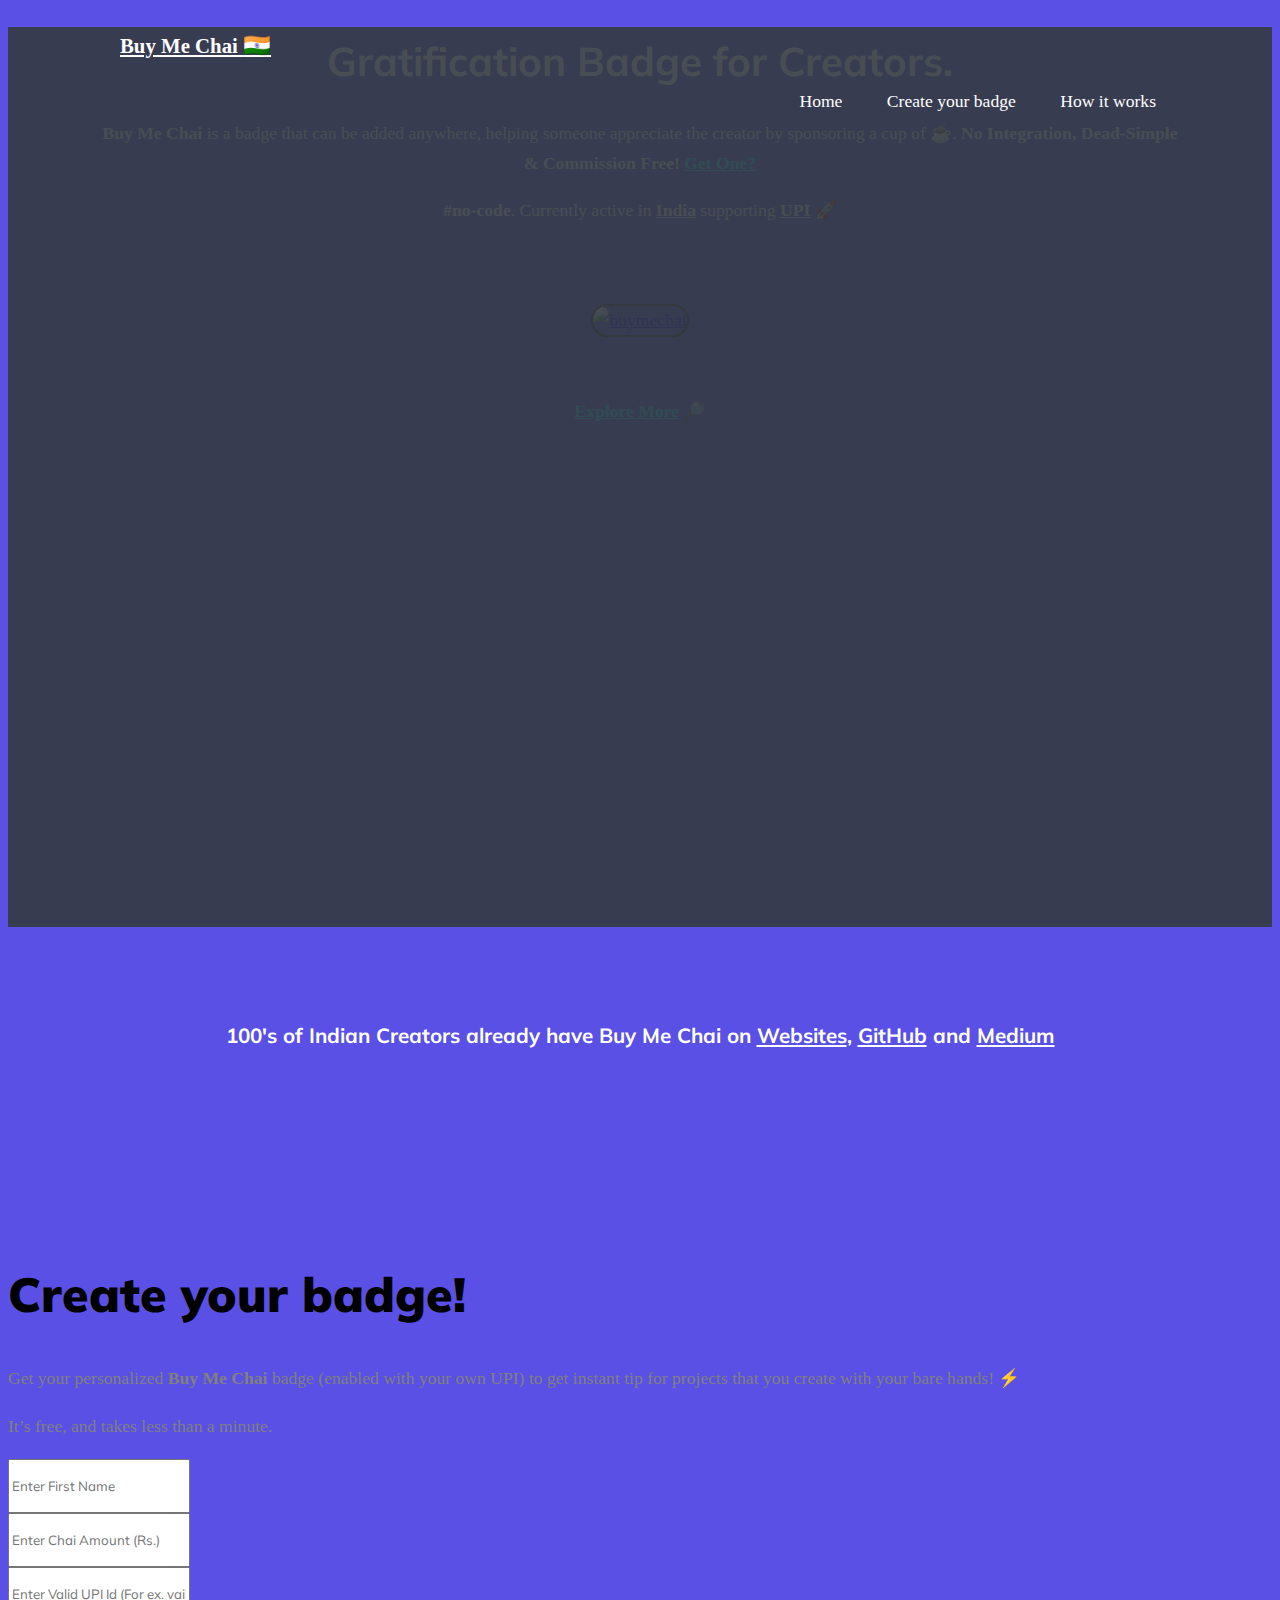
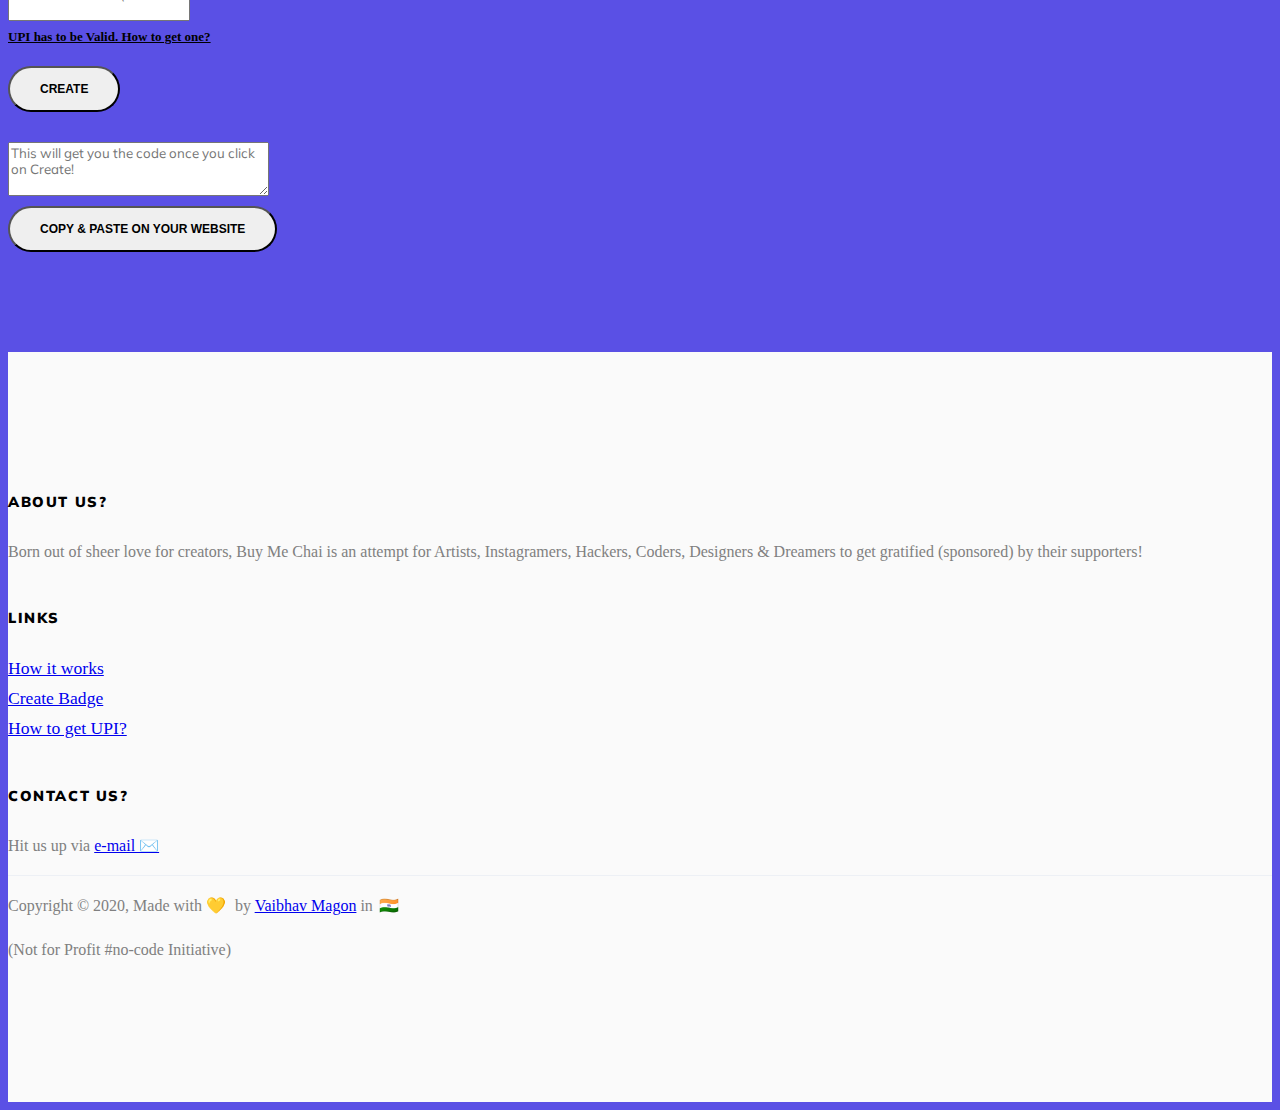
==== index.html @ aeb515d5 "changes" ====
<!DOCTYPE html>
<html lang="en">
  <head>
    <title>Buy Me Chai - Gratification Badge!</title>
    <meta charset="utf-8">
    <meta name="viewport" content="width=device-width, initial-scale=1, shrink-to-fit=no">
    <link rel="icon" type="image/png" href="https://i.ibb.co/5T5bHD3/Buy-me-chai.png"/>
    
    <link href="https://fonts.googleapis.com/css?family=Muli:300,400,700,900" rel="stylesheet">
    <link rel="stylesheet" href="fonts/icomoon/style.css">

    <link rel="stylesheet" href="css/bootstrap.min.css">
    <link rel="stylesheet" href="css/jquery-ui.css">
    <link rel="stylesheet" href="css/owl.carousel.min.css">
    <link rel="stylesheet" href="css/owl.theme.default.min.css">
    <link rel="stylesheet" href="css/owl.theme.default.min.css">

    <link rel="stylesheet" href="css/jquery.fancybox.min.css">

    <link rel="stylesheet" href="css/bootstrap-datepicker.css">

    <link rel="stylesheet" href="fonts/flaticon/font/flaticon.css">

    <link rel="stylesheet" href="css/aos.css">

    <link rel="stylesheet" href="css/style.css">

    <meta property="og:title" content="Buy Me Chai">
    <meta property="og:description" content="Gratification Badge for Creators">
    <meta property="og:image" content="https://i.ibb.co/0K2Bx8w/BMCLogo.png" itemprop="image">
    <!-- https://i.ibb.co/xJp99tk/https-buymechai-ml.png -->
    <meta property="og:url" content="https://buymechai.ml">
    <!-- Global site tag (gtag.js) - Google Analytics -->
    <script async src="https://www.googletagmanager.com/gtag/js?id=G-D91EMY6DW5"></script>
    <script>
      window.dataLayer = window.dataLayer || [];
      function gtag(){dataLayer.push(arguments);}
      gtag('js', new Date());

      gtag('config', 'G-D91EMY6DW5');
    </script>
  </head>
  <body data-spy="scroll" data-target=".site-navbar-target" data-offset="300">
  
  <div class="site-wrap">

    <div class="site-mobile-menu site-navbar-target">
      <div class="site-mobile-menu-header">
        <div class="site-mobile-menu-close mt-3">
          <span class="icon-close2 js-menu-toggle"></span>
        </div>
      </div>
      <div class="site-mobile-menu-body"></div>
    </div>
   
    
    <header class="site-navbar py-4 js-sticky-header site-navbar-target" role="banner">
      
      <div class="container-fluid">
        <div class="d-flex align-items-center">
          <div class="site-logo mr-auto"><a href="index.html">Buy Me Chai <i style="font-style: normal;font-size: 1.4rem;"> 🇮🇳 </i></a></div>
          <div style="text-align:right!important;">
            <nav class="site-navigation position-relative text-right" role="navigation">
              <ul class="site-menu main-menu js-clone-nav mx-auto d-none d-lg-block  m-0 p-0">
                <li><a href="#home-section" class="nav-link">Home</a></li>
                <li><a href="#contact-section" class="nav-link">Create your badge</a></li>
                 <li><a href="https://buymechai.ml/works.html" class="nav-link">How it works</a></li>
              </ul>
            </nav>
          </div>
        </div>
      </div>
      
    </header>

    <div class="intro-section" id="home-section">

      <div class="slide-1" data-stellar-background-ratio="0.5">
        <div class="container">
          <div class="row align-items-center" style="text-align: center;">
            <div class="col-12">
              <div class="row align-items-center">
                <div class="col-lg-12 mb-6">
                  <h1  data-aos="fade-up" data-aos-delay="100">Gratification Badge for Creators.</h1>
                  <p class="mb-4"><b style="font-weight: 600;">Buy Me Chai</b> is a badge that can be added anywhere, helping someone appreciate the creator by sponsoring a cup of ☕.<b style="font-weight: 900;"> No Integration, Dead-Simple & Commission Free!</b> <a href="#contact-section" class="create-class">Get One?</a></p>
                  <p class="mb-2"><b style="font-weight: 900;">#no-code</b>. Currently active in <u style="font-weight: 900;">India</u> supporting <u style="font-weight: 900;">UPI</u> 🚀 </p>
                  <br/>
                  <br/>
                  <div style="cursor: pointer;">
                    <a href="https://bit.ly/3lg8Mba" target="_blank"><img style="border: 2px solid #3e2e21;border-radius: 20px;" src="https://i.ibb.co/Xkdj83y/image-2.png" alt="buymechai" border="0"></a>
				  </div> <!-- https://i.ibb.co/NVRMgDt/by.png -->
                  <!--<p class="try-me">Check us out? ⬆️</p>-->
                  <br/>
                  <br/>
                  <a href="https://buymechai.ml/works.html" class="create-class">Explore More</a> 🔎
                </div>
              </div>
            </div>
          </div>
        </div>
      </div>
    </div>

    <div class="site-section">
      <div class="container">
        <div class="row justify-content-center">
          <h3 style="color:white;text-align: center;padding: 0px 20px;">100's of Indian Creators already have Buy Me Chai on <a href="https://oneshotnews.ml" style="color: white;text-decoration: underline;cursor: pointer;" target="_blank">Websites</a>, <a href="https://github.com/vaibhavmagon/Kafka-Spark-Product-Recommendation" style="color: white;text-decoration: underline;cursor: pointer;" target="_blank">GitHub</a> and <a href="https://medium.com/@vaibhav210991/host-a-personal-website-in-10-simple-steps-for-free-cfab1bd99f1f" style="color: white;text-decoration: underline;cursor: pointer;" target="_blank">Medium</a></h3>
        </div>
      </div>
    </div>

    <div class="site-section bg-light" id="contact-section">
      <div class="container">

        <div class="row justify-content-center">
          <div class="col-md-7">
            
            <h2 class="section-title mb-3">Create your badge!</h2>
            <p class="mb-3">Get your personalized <b style="font-weight: 900;">Buy Me Chai</b> badge (enabled with your own UPI) to get instant tip for projects that you create with your bare hands! ⚡</p>
            <p class="mb-5">It’s free, and takes less than a minute.</p>
            <div class="form-group row">
              <div class="col-md-6 mb-3 mb-lg-0">
                <input type="text" class="form-control" id="fname" placeholder="Enter First Name" required>
              </div>
              <div class="col-md-6">
                <input oninput="javascript: if (this.value.length > this.maxLength) this.value = this.value.slice(0, this.maxLength);" type = "number" maxlength = "3" class="form-control" id="famount" placeholder="Enter Chai Amount (Rs.)" required>
              </div>
            </div>

            <div class="form-group row" style="margin-bottom: 0px;">
              <div class="col-md-12">
                <input type="text" autocapitalize="none" class="form-control" id="fupi" placeholder="Enter Valid UPI Id (For ex. vaibhav210991@okaxis)" required>
              </div>
            </div>
            <a href="https://support.google.com/pay/india/answer/7386842?hl=en-GB" target="_blank" class="create-class" style="color: #000;font-size:13px">UPI has to be Valid. How to get one?</a>

            <div class="form-group row" style="margin-top: 15px;">
              <div class="col-md-6">
                <button onclick="getURL()" class="btn btn-primary py-3 px-5 btn-pill">Create</button>
              </div>
            </div>
            <br/>

            <div class="form-group row">
              <div class="col-md-12">
                <textarea id="fullCode" class="form-control" cols="30" rows="10" placeholder="This will get you the code once you click on Create!"></textarea>
              </div>
            </div>

            <div class="form-group row">
              <div class="col-md-6">
                <button onclick="copyCode()" class="btn btn-primary py-3 px-5 btn-pill">Copy & Paste on Your Website</button>
              </div>
            </div>
            <br/>

            <div class="form-group row">
              <div class="col-md-12">
                <div style="text-align:center;width: 100%;">
                  <div id="on-the-fly-behavior" style="display:none;">
                    <a id="fullURL" target="_blank"><img style="border: 2px solid #3e2e21;border-radius: 20px;" src="https://i.ibb.co/Xkdj83y/image-2.png" alt="buymechai" border="0"></a>
                    <p class="test-me"> Test Now ⬆️</p>
                    <br/><br/>
                    <p id="linkData" onclick="copyLink()"></p>
                    <p style="font-size:0.9em">Copy (by just clicking) or share in your network 😊️</p>
                    <a id="fullWS" target="_blank"><img style="width:25%" src="images/ws.png" alt="buymechai" border="0"/></a>
                  </div>
                </div>
              </div>
            </div>
          </div>
        </div>
      </div>
    </div>
     
    <footer class="footer-section bg-white">
      <div class="container">
        <div class="row">
          <div class="col-md-4" style="margin-bottom:40px;">
            <h3>About Us?</h3>
            <p>Born out of sheer love for creators, Buy Me Chai is an attempt for Artists, Instagramers, Hackers, Coders, Designers & Dreamers to get gratified (sponsored) by their supporters!</p>
          </div>

          <div class="col-md-3 ml-auto" style="margin-bottom:40px;">
            <h3>Links</h3>
            <a href="https://buymechai.ml/works.html">How it works</a><br/>
            <a href="#contact-section">Create Badge</a><br/>
            <a href="https://support.google.com/pay/india/answer/7386842?hl=en-GB">How to get UPI?</a>
          </div>

          <div class="col-md-4">
            <h3>Contact Us?</h3>
            <p>Hit us up via <a class="mailto" href="mailto:vaibhav210991@gmail.com">e-mail ✉</a>️</p>
          </div>

        </div>

        <div class="row pt-5 mt-5 text-center">
          <div class="col-md-12">
            <div class="border-top pt-5">
              <p>
                Copyright © 2020, Made with 💛 <i style="margin-left:5px;margin-right:2px;font-style: normal;">by <a href="https://vaibhavmagon.github.io" target="_blank">Vaibhav Magon</a> in</i> 🇮🇳
              </p>
               <p>
                 (Not for Profit #no-code Initiative)
              </p>
            </div>
          </div>
          
        </div>
      </div>
    </footer>

    
  </div> <!-- .site-wrap  var y = 'upi://pay?pa=' + document.getElementById("fupi").value + '&pn=' + document.getElementById("fname").value + '&am=' + document.getElementById("famount").value + '&tn=Buying%20a%20chai%20for%20' + document.getElementById("fname").value + '&mode=00&orgid=000000'; -->
  <script>
    function getURL(){
        document.getElementById("fullCode").innerHTML = "";
        document.getElementById("linkData").innerHTML = "";
        document.getElementById("fullWS").href = "";
        var y = 'https://buymechai.ml/link.html?vpa=' + (document.getElementById("fupi").value).replace(/ /g,'') + '&nm=' + (document.getElementById("fname").value).replace(/ /g,'') + '&amt=' + document.getElementById("famount").value;
        document.getElementById("fullURL").href = y;
        document.getElementById("linkData").innerHTML = y;
        document.getElementById("fullWS").href = "https://wa.me/?text=You%20can%20sponsor%20me%20via%20BuyMeChai:%20" + encodeURIComponent(y);
        document.getElementById("on-the-fly-behavior").style.display = "block";
        var w = '<div style="text-align:center;width: 100%;">' +
                  '<style scoped>' +
                    '.on-the-fly-behavior {' +
                        'cursor: pointer;' +
                    '}' +
                  '</style>' +
                      '<div class="on-the-fly-behavior">' +
                          '<a href="' + y + '" target="_blank"><img style="border: 2px solid #3e2e21;border-radius: 20px;" src="https://i.ibb.co/Xkdj83y/image-2.png" alt="buymechai" border="0"></a>' +
                      '</div>' +
                '</div>';
        document.getElementById("fullCode").innerHTML = w;
    }

    function copyCode() {
        var copyText = document.getElementById("fullCode");
        copyText.select();
        copyText.setSelectionRange(0, 99999); /*For mobile devices*/
        document.execCommand("copy");
    }

    function copyLink() {
        var text = document.getElementById("linkData").innerText;
        var elem = document.createElement("textarea");
        document.body.appendChild(elem);
        elem.value = text;
        elem.select();
        document.execCommand("copy");
        document.body.removeChild(elem);
    }
  </script>
  <script src="js/jquery-3.3.1.min.js"></script>
  <script src="js/jquery-migrate-3.0.1.min.js"></script>
  <script src="js/jquery-ui.js"></script>
  <script src="js/popper.min.js"></script>
  <script src="js/bootstrap.min.js"></script>
  <script src="js/owl.carousel.min.js"></script>
  <script src="js/jquery.stellar.min.js"></script>
  <script src="js/jquery.countdown.min.js"></script>
  <script src="js/bootstrap-datepicker.min.js"></script>
  <script src="js/jquery.easing.1.3.js"></script>
  <script src="js/aos.js"></script>
  <script src="js/jquery.fancybox.min.js"></script>
  <script src="js/jquery.sticky.js"></script>
  <script src="js/main.js"></script>
  </body>
</html>

<!--

var w = '<div style="text-align:center;width: 100%;">' +
                  '<style scoped>' +
                    '.on-the-fly-behavior {' +
                        'display: none;' +
                    '}' +
                    '@media (max-width: 500px) {' +
                        '.on-the-fly-behavior {' +
                            'display: block;' +
                            'cursor: pointer;' +
                        '}' +
                    '}' +
                  '</style>' +
                      '<div class="on-the-fly-behavior">' +
                          '<a href="' + y + '" target="_blank"><img style="border: 2px solid #3e2e21;border-radius: 20px;" src="https://i.ibb.co/Xkdj83y/image-2.png" alt="buymechai" border="0"></a>' +
                      '</div>' +
                '</div>';

        document.getElementById("fullCode").innerHTML = w;

-->
---- css/style.css ----
/* Base */
body {
  line-height: 1.7;
  color: gray;
  font-weight: 300;
  font-size: 1.1rem;
  background: #5A50E5;
}

::-moz-selection {
  background: #000;
  color: #fff; }

::selection {
  background: #000;
  color: #fff; }

a {
  -webkit-transition: .3s all ease;
  -o-transition: .3s all ease;
  transition: .3s all ease; }
  a:hover {
    text-decoration: none; }

h1, h2, h3, h4, h5,
.h1, .h2, .h3, .h4, .h5 {
  font-family: "Muli", -apple-system, BlinkMacSystemFont, "Segoe UI", Roboto, "Helvetica Neue", Arial, sans-serif, "Apple Color Emoji", "Segoe UI Emoji", "Segoe UI Symbol", "Noto Color Emoji"; }

.border-2 {
  border-width: 2px; }

.text-black {
  color: #000 !important; }

.bg-black {
  background: #000 !important; }

.color-black-opacity-5 {
  color: rgba(0, 0, 0, 0.5); }

.color-white-opacity-5 {
  color: rgba(255, 255, 255, 0.5); }

.site-wrap:before {
  display: none;
  -webkit-transition: .3s all ease-in-out;
  -o-transition: .3s all ease-in-out;
  transition: .3s all ease-in-out;
  background: rgba(0, 0, 0, 0.6);
  content: "";
  position: absolute;
  z-index: 2000;
  top: 0;
  left: 0;
  right: 0;
  bottom: 0;
  opacity: 0;
  visibility: hidden; }

.offcanvas-menu .site-wrap {
  height: 100%;
  width: 100%;
  z-index: 2; }
  .offcanvas-menu .site-wrap:before {
    opacity: 1;
    visibility: visible; }

.btn {
  text-transform: uppercase;
  font-size: 12px;
  font-weight: 900;
  padding: 14px 30px; }
  .btn:hover, .btn:active, .btn:focus {
    outline: none;
    -webkit-box-shadow: none !important;
    box-shadow: none !important; }
  .btn.btn-black {
    border-width: 2px;
    border-color: #000;
    background: #000;
    color: #fff; }
    .btn.btn-black:hover {
      color: #000;
      background-color: transparent; }
    .btn.btn-black.btn-outline-black {
      color: #000;
      background-color: transparent; }
      .btn.btn-black.btn-outline-black:hover {
        border-color: #000;
        background: #000;
        color: #fff; }
  .btn.btn-white {
    border-width: 2px;
    border-color: #fff;
    background: #fff;
    color: #000; }
    .btn.btn-white:hover {
      color: #fff;
      background-color: transparent; }
    .btn.btn-white.btn-outline-white {
      color: #fff;
      background-color: transparent; }
      .btn.btn-white.btn-outline-white:hover {
        border-color: #fff;
        background: #fff;
        color: #000; }
  .btn.btn-pill {
    border-radius: 30px; }

.line-height-1 {
  line-height: 1 !important; }

.bg-black {
  background: #000; }

.form-control {
  height: 48px;
  font-family: "Muli", -apple-system, BlinkMacSystemFont, "Segoe UI", Roboto, "Helvetica Neue", Arial, sans-serif, "Apple Color Emoji", "Segoe UI Emoji", "Segoe UI Symbol", "Noto Color Emoji"; }
  .form-control:active, .form-control:focus {
    border-color: #7971ea; }
  .form-control:hover, .form-control:active, .form-control:focus {
    -webkit-box-shadow: none !important;
    box-shadow: none !important; }

.site-section {
  padding: 2.5em 0; }
  @media (min-width: 768px) {
    .site-section {
      padding: 5em 0; } }
  .site-section.site-section-sm {
    padding: 4em 0; }

.site-section-heading {
  padding-bottom: 20px;
  margin-bottom: 0px;
  position: relative;
  font-size: 2.5rem; }
  @media (min-width: 768px) {
    .site-section-heading {
      font-size: 3rem; } }

.border-top {
  border-top: 1px solid #edf0f5 !important; }

.site-footer {
  padding: 4em 0;
  background: #333333; }
  @media (min-width: 768px) {
    .site-footer {
      padding: 8em 0; } }
  .site-footer .border-top {
    border-top: 1px solid rgba(255, 255, 255, 0.1) !important; }
  .site-footer p {
    color: #737373; }
  .site-footer h2, .site-footer h3, .site-footer h4, .site-footer h5 {
    color: #000; }
  .site-footer a {
    color: #999999; }
    .site-footer a:hover {
      color: black; }
  .site-footer ul li {
    margin-bottom: 10px; }
  .site-footer .footer-heading {
    font-size: 16px;
    color: #000;
    text-transform: uppercase;
    font-weight: 900; }

.create-class{
    text-decoration: underline;
    font-weight: 900;
    color: #13f4ef;
}

.bg-text-line {
  display: inline;
  background: #000;
  -webkit-box-shadow: 20px 0 0 #000, -20px 0 0 #000;
  box-shadow: 20px 0 0 #000, -20px 0 0 #000; }

.text-white-opacity-05 {
  color: rgba(255, 255, 255, 0.5); }

.text-black-opacity-05 {
  color: rgba(0, 0, 0, 0.5); }

.hover-bg-enlarge {
  overflow: hidden;
  position: relative; }
  @media (max-width: 991.98px) {
    .hover-bg-enlarge {
      height: auto !important; } }
  .hover-bg-enlarge > div {
    -webkit-transform: scale(1);
    -ms-transform: scale(1);
    transform: scale(1);
    -webkit-transition: .8s all ease-in-out;
    -o-transition: .8s all ease-in-out;
    transition: .8s all ease-in-out; }
  .hover-bg-enlarge:hover > div, .hover-bg-enlarge:focus > div, .hover-bg-enlarge:active > div {
    -webkit-transform: scale(1.2);
    -ms-transform: scale(1.2);
    transform: scale(1.2); }
  @media (max-width: 991.98px) {
    .hover-bg-enlarge .bg-image-md-height {
      height: 300px !important; } }

.bg-image-2 {
  background-attachment: fixed;
  background-repeat: no-repeat;
  background-size: cover;
  background-position: center center; }

.bg-image {
  background-size: cover;
  background-position: center center;
  background-repeat: no-repeat;
  background-attachment: fixed; }
  .bg-image.overlay {
    position: relative; }
    .bg-image.overlay:after {
      position: absolute;
      content: "";
      top: 0;
      left: 0;
      right: 0;
      bottom: 0;
      z-index: 0;
      width: 100%;
      background: rgba(0, 0, 0, 0.7); }
  .bg-image > .container {
    position: relative;
    z-index: 1; }

@media (max-width: 991.98px) {
  .img-md-fluid {
    max-width: 100%; } }

@media (max-width: 991.98px) {
  .display-1, .display-3 {
    font-size: 3rem; } }

.play-single-big {
  width: 90px;
  height: 90px;
  display: inline-block;
  border: 2px solid #fff;
  color: #fff !important;
  border-radius: 50%;
  position: relative;
  -webkit-transition: .3s all ease-in-out;
  -o-transition: .3s all ease-in-out;
  transition: .3s all ease-in-out; }
  .play-single-big > span {
    font-size: 50px;
    position: absolute;
    top: 50%;
    left: 50%;
    -webkit-transform: translate(-40%, -50%);
    -ms-transform: translate(-40%, -50%);
    transform: translate(-40%, -50%); }
  .play-single-big:hover {
    width: 120px;
    height: 120px; }

.overlap-to-top {
  margin-top: -150px; }

.ul-check {
  margin-bottom: 50px; }
  .ul-check li {
    position: relative;
    padding-left: 35px;
    margin-bottom: 15px;
    line-height: 1.5; }
    .ul-check li:before {
      left: 0;
      font-size: 20px;
      top: -.3rem;
      font-family: "icomoon";
      content: "\e5ca";
      position: absolute; }
  .ul-check.white li:before {
    color: #fff; }
  .ul-check.success li:before {
    color: #8bc34a; }
  .ul-check.primary li:before {
    color: #7971ea; }

.select-wrap, .wrap-icon {
  position: relative; }
  .select-wrap .icon, .wrap-icon .icon {
    position: absolute;
    right: 10px;
    top: 50%;
    -webkit-transform: translateY(-50%);
    -ms-transform: translateY(-50%);
    transform: translateY(-50%);
    font-size: 22px; }
  .select-wrap select, .wrap-icon select {
    -webkit-appearance: none;
    -moz-appearance: none;
    appearance: none;
    width: 100%; }

/* Navbar */
.site-logo {
  position: relative;
  font-weight: 900;
  font-size: 1.3rem; }
  .site-logo a {
    color: #fff; }

.site-navbar {
  margin-bottom: 0px;
  z-index: 1999;
  position: absolute;
  width: 100%; }
  .site-navbar .container-fluid {
    padding-left: 7rem;
    padding-right: 7rem; }
    @media (max-width: 1199.98px) {
      .site-navbar .container-fluid {
        padding-left: 15px;
        padding-right: 15px; } }
  .site-navbar .site-navigation.border-bottom {
    border-bottom: 1px solid #f3f3f4 !important; }
  .site-navbar .site-navigation .site-menu {
    margin-bottom: 0; }
    .site-navbar .site-navigation .site-menu .active {
      color: #7971ea;
      display: inline-block;
      padding: 5px 20px; }
    .site-navbar .site-navigation .site-menu a {
      text-decoration: none !important;
      display: inline-block; }
    .site-navbar .site-navigation .site-menu > li {
      display: inline-block; }
      .site-navbar .site-navigation .site-menu > li > a {
        padding: 5px 20px;
        color: #fff;
        display: inline-block;
        text-decoration: none !important; }
        .site-navbar .site-navigation .site-menu > li > a:hover {
          color: #fff; }
    .site-navbar .site-navigation .site-menu .has-children {
      position: relative; }
      .site-navbar .site-navigation .site-menu .has-children > a {
        position: relative;
        padding-right: 20px; }
        .site-navbar .site-navigation .site-menu .has-children > a:before {
          position: absolute;
          content: "\e313";
          font-size: 16px;
          top: 50%;
          right: 0;
          -webkit-transform: translateY(-50%);
          -ms-transform: translateY(-50%);
          transform: translateY(-50%);
          font-family: 'icomoon'; }
      .site-navbar .site-navigation .site-menu .has-children .dropdown {
        visibility: hidden;
        opacity: 0;
        top: 100%;
        position: absolute;
        text-align: left;
        border-top: 2px solid #7971ea;
        -webkit-box-shadow: 0 2px 10px -2px rgba(0, 0, 0, 0.1);
        box-shadow: 0 2px 10px -2px rgba(0, 0, 0, 0.1);
        border-left: 1px solid #edf0f5;
        border-right: 1px solid #edf0f5;
        border-bottom: 1px solid #edf0f5;
        padding: 0px 0;
        margin-top: 20px;
        margin-left: 0px;
        background: #fff;
        -webkit-transition: 0.2s 0s;
        -o-transition: 0.2s 0s;
        transition: 0.2s 0s; }
        .site-navbar .site-navigation .site-menu .has-children .dropdown.arrow-top {
          position: absolute; }
          .site-navbar .site-navigation .site-menu .has-children .dropdown.arrow-top:before {
            bottom: 100%;
            left: 20%;
            border: solid transparent;
            content: " ";
            height: 0;
            width: 0;
            position: absolute;
            pointer-events: none; }
          .site-navbar .site-navigation .site-menu .has-children .dropdown.arrow-top:before {
            border-color: rgba(136, 183, 213, 0);
            border-bottom-color: #fff;
            border-width: 10px;
            margin-left: -10px; }
        .site-navbar .site-navigation .site-menu .has-children .dropdown a {
          text-transform: none;
          letter-spacing: normal;
          -webkit-transition: 0s all;
          -o-transition: 0s all;
          transition: 0s all;
          color: #343a40; }
        .site-navbar .site-navigation .site-menu .has-children .dropdown .active > a {
          color: #7971ea !important; }
        .site-navbar .site-navigation .site-menu .has-children .dropdown > li {
          list-style: none;
          padding: 0;
          margin: 0;
          min-width: 200px; }
          .site-navbar .site-navigation .site-menu .has-children .dropdown > li > a {
            padding: 9px 20px;
            display: block; }
            .site-navbar .site-navigation .site-menu .has-children .dropdown > li > a:hover {
              background: #f4f5f9;
              color: #25262a; }
          .site-navbar .site-navigation .site-menu .has-children .dropdown > li.has-children > a:before {
            content: "\e315";
            right: 20px; }
          .site-navbar .site-navigation .site-menu .has-children .dropdown > li.has-children > .dropdown, .site-navbar .site-navigation .site-menu .has-children .dropdown > li.has-children > ul {
            left: 100%;
            top: 0; }
          .site-navbar .site-navigation .site-menu .has-children .dropdown > li.has-children:hover > a, .site-navbar .site-navigation .site-menu .has-children .dropdown > li.has-children:active > a, .site-navbar .site-navigation .site-menu .has-children .dropdown > li.has-children:focus > a {
            background: #f4f5f9;
            color: #25262a; }
      .site-navbar .site-navigation .site-menu .has-children:hover > a, .site-navbar .site-navigation .site-menu .has-children:focus > a, .site-navbar .site-navigation .site-menu .has-children:active > a {
        color: #7971ea; }
      .site-navbar .site-navigation .site-menu .has-children:hover, .site-navbar .site-navigation .site-menu .has-children:focus, .site-navbar .site-navigation .site-menu .has-children:active {
        cursor: pointer; }
        .site-navbar .site-navigation .site-menu .has-children:hover > .dropdown, .site-navbar .site-navigation .site-menu .has-children:focus > .dropdown, .site-navbar .site-navigation .site-menu .has-children:active > .dropdown {
          -webkit-transition-delay: 0s;
          -o-transition-delay: 0s;
          transition-delay: 0s;
          margin-top: 0px;
          visibility: visible;
          opacity: 1; }
    .site-navbar .site-navigation .site-menu.site-menu-dark > li > a {
      color: #000; }

.site-mobile-menu {
  width: 300px;
  position: fixed;
  right: 0;
  z-index: 2000;
  padding-top: 20px;
  background: #fff;
  height: calc(100vh);
  -webkit-transform: translateX(110%);
  -ms-transform: translateX(110%);
  transform: translateX(110%);
  -webkit-box-shadow: -10px 0 20px -10px rgba(0, 0, 0, 0.1);
  box-shadow: -10px 0 20px -10px rgba(0, 0, 0, 0.1);
  -webkit-transition: .3s all ease-in-out;
  -o-transition: .3s all ease-in-out;
  transition: .3s all ease-in-out; }
  .offcanvas-menu .site-mobile-menu {
    -webkit-transform: translateX(0%);
    -ms-transform: translateX(0%);
    transform: translateX(0%); }
  .site-mobile-menu .site-mobile-menu-header {
    width: 100%;
    float: left;
    padding-left: 20px;
    padding-right: 20px; }
    .site-mobile-menu .site-mobile-menu-header .site-mobile-menu-close {
      float: right;
      margin-top: 8px; }
      .site-mobile-menu .site-mobile-menu-header .site-mobile-menu-close span {
        font-size: 30px;
        display: inline-block;
        padding-left: 10px;
        padding-right: 0px;
        line-height: 1;
        cursor: pointer;
        -webkit-transition: .3s all ease;
        -o-transition: .3s all ease;
        transition: .3s all ease; }
        .site-mobile-menu .site-mobile-menu-header .site-mobile-menu-close span:hover {
          color: #25262a; }
    .site-mobile-menu .site-mobile-menu-header .site-mobile-menu-logo {
      float: left;
      margin-top: 10px;
      margin-left: 0px; }
      .site-mobile-menu .site-mobile-menu-header .site-mobile-menu-logo a {
        display: inline-block;
        text-transform: uppercase; }
        .site-mobile-menu .site-mobile-menu-header .site-mobile-menu-logo a img {
          max-width: 70px; }
        .site-mobile-menu .site-mobile-menu-header .site-mobile-menu-logo a:hover {
          text-decoration: none; }
  .site-mobile-menu .site-mobile-menu-body {
    overflow-y: scroll;
    -webkit-overflow-scrolling: touch;
    position: relative;
    padding: 0 20px 20px 20px;
    height: calc(100vh - 52px);
    padding-bottom: 150px; }
  .site-mobile-menu .site-nav-wrap {
    padding: 0;
    margin: 0;
    list-style: none;
    position: relative; }
    .site-mobile-menu .site-nav-wrap a {
      padding: 10px 20px;
      display: block;
      position: relative;
      color: #212529; }
      .site-mobile-menu .site-nav-wrap a:hover {
        color: #7971ea; }
    .site-mobile-menu .site-nav-wrap li {
      position: relative;
      display: block; }
      .site-mobile-menu .site-nav-wrap li .active {
        color: #7971ea; }
    .site-mobile-menu .site-nav-wrap .arrow-collapse {
      position: absolute;
      right: 0px;
      top: 10px;
      z-index: 20;
      width: 36px;
      height: 36px;
      text-align: center;
      cursor: pointer;
      border-radius: 50%; }
      .site-mobile-menu .site-nav-wrap .arrow-collapse:hover {
        background: #f8f9fa; }
      .site-mobile-menu .site-nav-wrap .arrow-collapse:before {
        font-size: 12px;
        z-index: 20;
        font-family: "icomoon";
        content: "\f078";
        position: absolute;
        top: 50%;
        left: 50%;
        -webkit-transform: translate(-50%, -50%) rotate(-180deg);
        -ms-transform: translate(-50%, -50%) rotate(-180deg);
        transform: translate(-50%, -50%) rotate(-180deg);
        -webkit-transition: .3s all ease;
        -o-transition: .3s all ease;
        transition: .3s all ease; }
      .site-mobile-menu .site-nav-wrap .arrow-collapse.collapsed:before {
        -webkit-transform: translate(-50%, -50%);
        -ms-transform: translate(-50%, -50%);
        transform: translate(-50%, -50%); }
    .site-mobile-menu .site-nav-wrap > li {
      display: block;
      position: relative;
      float: left;
      width: 100%; }
      .site-mobile-menu .site-nav-wrap > li > a {
        padding-left: 20px;
        font-size: 20px; }
      .site-mobile-menu .site-nav-wrap > li > ul {
        padding: 0;
        margin: 0;
        list-style: none; }
        .site-mobile-menu .site-nav-wrap > li > ul > li {
          display: block; }
          .site-mobile-menu .site-nav-wrap > li > ul > li > a {
            padding-left: 40px;
            font-size: 16px; }
          .site-mobile-menu .site-nav-wrap > li > ul > li > ul {
            padding: 0;
            margin: 0; }
            .site-mobile-menu .site-nav-wrap > li > ul > li > ul > li {
              display: block; }
              .site-mobile-menu .site-nav-wrap > li > ul > li > ul > li > a {
                font-size: 16px;
                padding-left: 60px; }
    .site-mobile-menu .site-nav-wrap[data-class="social"] {
      float: left;
      width: 100%;
      margin-top: 30px;
      padding-bottom: 5em; }
      .site-mobile-menu .site-nav-wrap[data-class="social"] > li {
        width: auto; }
        .site-mobile-menu .site-nav-wrap[data-class="social"] > li:first-child a {
          padding-left: 15px !important; }

.sticky-wrapper {
  position: absolute;
  z-index: 100;
  width: 100%; }
  .sticky-wrapper + .site-blocks-cover {
    margin-top: 96px; }
  .sticky-wrapper .site-navbar {
    -webkit-transition: .3s all ease;
    -o-transition: .3s all ease;
    transition: .3s all ease; }
    .sticky-wrapper .site-navbar .site-menu > li {
      display: inline-block; }
      .sticky-wrapper .site-navbar .site-menu > li > a.active {
        color: #fff;
        position: relative; }
        .sticky-wrapper .site-navbar .site-menu > li > a.active:after {
          height: 2px;
          background: #fff;
          content: "";
          position: absolute;
          bottom: 0;
          left: 20px;
          right: 20px; }
  .sticky-wrapper.is-sticky .site-navbar {
    -webkit-box-shadow: 4px 0 20px -5px rgba(0, 0, 0, 0.2);
    box-shadow: 4px 0 20px -5px rgba(0, 0, 0, 0.2);
    background: #fff; }
    .sticky-wrapper.is-sticky .site-navbar .site-logo a {
      color: #000; }
    .sticky-wrapper.is-sticky .site-navbar .site-menu > li {
      display: inline-block; }
      .sticky-wrapper.is-sticky .site-navbar .site-menu > li > a {
        padding: 5px 20px;
        color: #000;
        display: inline-block;
        text-decoration: none !important; }
        .sticky-wrapper.is-sticky .site-navbar .site-menu > li > a:hover {
          color: #7971ea; }
        .sticky-wrapper.is-sticky .site-navbar .site-menu > li > a.active:after {
          background: #7971ea; }
  .sticky-wrapper .shrink {
    padding-top: 10px !important;
    padding-bottom: 10px !important; }

/* Blocks */
.intro-section {
  position: relative; }
  .intro-section, .intro-section .container > .row {
    height: 100vh;
    min-height: 850px; }
  .intro-section.single-cover, .intro-section.single-cover .container > .row {
    height: 50vh;
    min-height: 400px; }
  .intro-section h1 {
    font-size: 2.5rem;
    font-weight: 700;
    color: #fff;
    margin-bottom: 1.5rem; }
  .intro-section p {
    color: white;
    font-size: 1.1rem;
  }
  @media (min-width: 991.98px) {
      .intro-section p {
        padding: 0px 90px; } }

.test-me{
   font-weight: 600;
   padding-top:10px;
   margin-bottom: 0px;
}

#programs-section{
    background: white;
}

.try-me{
    font-size: 15px !important;
    padding-top: 5px !important;
}

.img-absolute {
  position: absolute;
  right: 10%;
  top: 50%;
  -webkit-transform: translateY(-50%);
  -ms-transform: translateY(-50%);
  transform: translateY(-50%); }
  .img-absolute img {
    max-width: 600px;
    -webkit-box-shadow: 0 10px 50px -5px rgba(0, 0, 0, 0.4);
    box-shadow: 0 10px 50px -5px rgba(0, 0, 0, 0.4); }
    @media (max-width: 991.98px) {
      .img-absolute img {
        max-width: 100%; } }

.slide-1 {
  background-size: cover;
  background-position: center; }
  .slide-1:before {
    content: "";
    position: absolute;
    height: 100%;
    width: 100%;
    background: #343a40;
    opacity: .9;
    border-bottom-right-radius: 0px; }
    @media (max-width: 991.98px) {
      .slide-1:before {
        width: 100%; } }
  .slide-1 .slide-text {
    opacity: 0;
    visibility: hidden;
    margin-top: 50px;
    -webkit-transition: .3s all ease-in-out;
    -o-transition: .3s all ease-in-out;
    transition: .3s all ease-in-out; }
    .slide-1 .slide-text.active {
      opacity: 1;
      visibility: visible;
      margin-top: 0px; }

.form-box {
  padding: 40px;
  background: #fff;
  border-radius: 7px; }

.site-section {
  padding: 4em 0;
  position: relative; }
  @media (max-width: 991.98px) {
    .site-section {
      padding: 4em 0; } }

.cta a span {
  border-color: #7971ea;
  padding: 14px 20px;
  color: #fff;
  background: #7971ea;
  border-radius: 30px;
  font-size: .7rem;
  font-weight: 900;
  text-transform: uppercase;
  -webkit-transition: .3s all ease;
  -o-transition: .3s all ease;
  transition: .3s all ease; }
  .is-sticky .cta a span {
    color: #fff; }

.cta a:hover span {
  background: #4f45e3;
  color: #fff; }

.cta a.active {
  border-bottom: none; }
  .cta a.active > span {
    background-color: #1c4b82;
    color: #fff; }

.section-sub-title {
  color: #7971ea;
  text-transform: uppercase;
  font-size: .7rem;
  font-weight: 900;
  display: block;
  margin-bottom: 1.5rem; }

.section-title {
  font-size: 3rem;
  color: #000;
  margin-bottom: 1.8rem;
  font-weight: 900; }
  @media (max-width: 991.98px) {
    .section-title {
      font-size: 1.5rem; } }

.test-title {
  font-size: 2.3rem;
  color: #000;
  margin-bottom: 1.8rem;
  text-align:center;
  width: 100%;
  font-weight: 900; }
  @media (max-width: 991.98px) {
    .test-title {
      font-size: 1 rem; } }

#linkData{
    border-radius: 10px;
    color:#095CC5;
    padding: 20px;
    font-weight: 600;
    cursor: pointer;
    border: 1px solid #095CC5;
}

.counter .icon-wrap {
  margin-right: 1.5rem; }
  .counter .icon-wrap > span {
    position: relative;
    top: -.2em;
    font-size: 2rem; }

.counter .counter-text strong {
  line-height: .5;
  font-size: 3.5rem;
  display: block;
  font-weight: 700;
  color: #000;
  margin-bottom: 1rem; }

.counter .counter-text span {
  font-size: 1rem;
  line-height: 1; }

.image-absolute-box {
  position: relative; }
  .image-absolute-box .box {
    position: absolute;
    background: #7971ea;
    padding: 30px;
    max-width: 300px;
    top: -20%;
    right: -20%; }
    @media (max-width: 991.98px) {
      .image-absolute-box .box {
        top: auto;
        right: auto;
        position: relative;
        width: 100%;
        max-width: 100%; }
      #linkData {
            border-radius: 10px;
            color: #095CC5;
            padding: 20px 5px;
            font-weight: 600;
            cursor: pointer;
            border: 1px solid #095CC5;
            font-size: 10px;
        }  
     }
    .image-absolute-box .box .icon-wrap {
      color: #fff;
      margin-bottom: 1.5rem; }
      .image-absolute-box .box .icon-wrap span {
        font-size: 2rem; }
    .image-absolute-box .box h3 {
      font-size: 1.2rem;
      color: #fff;
      margin-bottom: 1.5rem; }
    .image-absolute-box .box p {
      color: rgba(255, 255, 255, 0.55); }

.section-1 {
  margin-top: 10rem; }

.work-thumb {
  position: relative;
  display: block;
  cursor: pointer; }
  .work-thumb:after {
    position: absolute;
    top: 0;
    left: 0;
    right: 0;
    bottom: 0;
    content: "";
    background: rgba(121, 113, 234, 0.8);
    z-index: 1;
    opacity: 0;
    visibility: hidden;
    -webkit-transition: .3s all ease;
    -o-transition: .3s all ease;
    transition: .3s all ease; }
  .work-thumb .work-text {
    position: absolute;
    top: 10%;
    left: 10%;
    z-index: 2;
    opacity: 0;
    visibility: hidden;
    -webkit-transition: .3s all ease;
    -o-transition: .3s all ease;
    transition: .3s all ease;
    margin-top: 20px; }
    .work-thumb .work-text h3 {
      font-size: 1rem;
      font-weight: 900;
      color: #fff;
      margin: 0;
      padding: 0; }
    .work-thumb .work-text .category {
      font-size: .8rem;
      color: rgba(255, 255, 255, 0.7); }
  .work-thumb:hover {
    z-index: 3;
    -webkit-transform: scale(1.07);
    -ms-transform: scale(1.07);
    transform: scale(1.07); }
    .work-thumb:hover:after {
      opacity: 1;
      visibility: visible; }
    .work-thumb:hover .work-text {
      -webkit-transition-delay: .2s;
      -o-transition-delay: .2s;
      transition-delay: .2s;
      opacity: 1;
      visibility: visible;
      margin-top: 0px; }

.nonloop-block-13 .owl-nav {
  display: none; }

.nonloop-block-13 .owl-dots {
  margin-top: 30px;
  width: 100%;
  text-align: center; }
  .nonloop-block-13 .owl-dots .owl-dot {
    display: inline-block;
    margin: 5px; }
    .nonloop-block-13 .owl-dots .owl-dot span {
      display: inline-block;
      width: 10px;
      height: 10px;
      border-radius: 50%;
      background-color: #e6e6e6; }
    .nonloop-block-13 .owl-dots .owl-dot.active span {
      background-color: #7971ea; }

.nonloop-block-14 .owl-nav {
  display: none; }

.nonloop-block-14 .owl-dots {
  margin-top: 30px;
  width: 100%;
  text-align: center; }
  .nonloop-block-14 .owl-dots .owl-dot {
    display: inline-block;
    margin: 5px; }
    .nonloop-block-14 .owl-dots .owl-dot span {
      display: inline-block;
      width: 10px;
      height: 10px;
      border-radius: 50%;
      background-color: #e6e6e6; }
    .nonloop-block-14 .owl-dots .owl-dot.active span {
      background-color: #7971ea; }

.footer-section {
  padding: 7em 0;
  background-color: #fafafa; }
  .footer-section p {
    font-size: 1rem; }
  .footer-section h3 {
    font-size: .9rem;
    letter-spacing: .1rem;
    text-transform: uppercase;
    color: #000;
    margin-bottom: 1.5rem;
    font-weight: 900; }
  .footer-section .footer-links li {
    margin-bottom: 10px; }

.footer-subscribe .btn {
  height: 43px;
  line-height: 1; }

.testimony h3 {
  color: #fff;
  font-size: 1.2rem; }

.testimony blockquote {
  font-size: 1.2rem;
  font-style: italic;
  color: #fff; }

.process, .service {
  position: relative; }
  .process .number, .service .number {
    position: absolute;
    top: 50px;
    left: -30px;
    line-height: 0;
    z-index: -1;
    font-size: 10rem;
    color: whitesmoke;
    font-weight: 900; }
  .process h3, .service h3 {
    font-size: 1.5rem;
    color: #000;
    font-weight: 700;
    margin-bottom: 1.5rem; }

.service {
  padding: 4rem;
  background: #fff; }
  @media (max-width: 991.98px) {
    .service {
      padding: 2rem; } }

.owl-hero {
  position: relative; }
  .owl-hero .owl-nav .owl-prev, .owl-hero .owl-nav .owl-next {
    color: #fff;
    font-size: 3rem;
    top: 50%;
    position: absolute; }
  .owl-hero .owl-nav .owl-prev {
    left: 0; }
  .owl-hero .owl-nav .owl-next {
    right: 0; }
  .owl-hero .owl-dots {
    position: absolute;
    text-align: center;
    bottom: 50px;
    z-index: 9;
    left: 50%;
    -webkit-transform: translateX(-50%);
    -ms-transform: translateX(-50%);
    transform: translateX(-50%); }
    .owl-hero .owl-dots .owl-dot {
      position: relative;
      display: inline-block;
      margin: 2px;
      position: relative; }
      .owl-hero .owl-dots .owl-dot > span {
        width: 7px;
        height: 7px;
        border-radius: 30px;
        display: inline-block;
        background: rgba(255, 255, 255, 0.4);
        -webkit-transition: .3s all ease;
        -o-transition: .3s all ease;
        transition: .3s all ease; }
      .owl-hero .owl-dots .owl-dot.active > span {
        width: 25px;
        background: #fff; }

.why-choose-us-box {
  -webkit-box-shadow: 0 5px 50px -10px rgba(0, 0, 0, 0.2);
  box-shadow: 0 5px 50px -10px rgba(0, 0, 0, 0.2); }

.custom-icon-wrap .custom-icon-inner {
  display: inline-block;
  position: relative;
  width: 35px;
  height: 35px;
  border-radius: 50%;
  background: #7971ea; }
  .custom-icon-wrap .custom-icon-inner .icon {
    display: inline-block;
    position: absolute;
    top: 50%;
    left: 50%;
    -webkit-transform: translate(-50%, -50%);
    -ms-transform: translate(-50%, -50%);
    transform: translate(-50%, -50%);
    color: #fff;
    font-size: .8rem; }

.custom-icon-wrap h3 {
  font-size: 1.05rem;
  color: #7971ea; }

.custom-icon-wrap.custom-icon-light .custom-icon-inner {
  background: #615dc2;
  width: 45px;
  height: 45px; }

.custom-icon-wrap.custom-icon-light h3 {
  color: #343a40;
  font-size: 1rem; }

.courses-title {
  padding-bottom: 13rem;
  background: #7971ea; }
  .courses-title .section-title {
    color: #fff; }

.courses-entry-wrap {
  margin-top: -282px; }
  @media (max-width: 1199.98px) {
    .courses-entry-wrap {
      margin-top: -246px; } }

.nonloop-block-14 .owl-stage {
  padding-top: 5rem;
  padding-bottom: 5rem; }

.course {
  -webkit-box-shadow: 0 2px 2px -1px rgba(0, 0, 0, 0.3);
  box-shadow: 0 2px 2px -1px rgba(0, 0, 0, 0.3);
  -webkit-transition: .3s all ease-in-out;
  -o-transition: .3s all ease-in-out;
  transition: .3s all ease-in-out;
  top: 0;
  position: relative; }
  .course .course-inner-text {
    position: relative;
    padding-top: 35px !important; }
  .course .course-price {
    position: absolute;
    padding: 10px 15px;
    background: #7971ea;
    color: #fff;
    top: -20px;
    right: 0;
    border-top-left-radius: 4px;
    border-bottom-left-radius: 4px; }
  .course .meta {
    font-size: .9rem;
    display: block;
    margin-bottom: .9rem; }
    .course .meta span {
      margin-right: .5rem; }
  .course h3 {
    font-size: 1.15rem;
    color: #000; }
  .course .stats {
    font-size: .9rem; }
  .course:hover {
    top: -10px;
    -webkit-box-shadow: 0 2px 22px -1px rgba(0, 0, 0, 0.3);
    box-shadow: 0 2px 22px -1px rgba(0, 0, 0, 0.3); }

.future-blobs {
  overflow: hidden;
  display: -webkit-box;
  display: -ms-flexbox;
  display: flex;
  position: absolute;
  width: 100%;
  height: 100%;
  z-index: -1;
  top: 0;
  pointer-events: none; }
  .future-blobs .blob_1 {
    top: 0;
    right: -10rem;
    position: absolute; }
  .future-blobs .blob_2 {
    bottom: 0;
    left: -10rem;
    position: absolute; }

.teacher {
  border: 1px solid #e9ecef;
  padding: 30px;
  margin-bottom: 5rem; }
  .teacher img {
    position: relative;
    margin-top: -100px; }
  .teacher h3 {
    font-size: 1.2rem; }
  .teacher .position {
    color: #adb5bd; }

.course-instructor {
  padding: 30px; }
  .course-instructor p {
    font-size: 1rem; }

.comment-form-wrap {
  clear: both; }

.comment-list {
  padding: 0;
  margin: 0; }
  .comment-list .children {
    padding: 50px 0 0 40px;
    margin: 0;
    float: left;
    width: 100%; }
  .comment-list li {
    padding: 0;
    margin: 0 0 30px 0;
    float: left;
    width: 100%;
    clear: both;
    list-style: none; }
    .comment-list li .vcard {
      width: 80px;
      float: left; }
      .comment-list li .vcard img {
        width: 50px;
        border-radius: 50%; }
    .comment-list li .comment-body {
      float: right;
      width: calc(100% - 80px); }
      .comment-list li .comment-body h3 {
        font-size: 20px; }
      .comment-list li .comment-body .meta {
        text-transform: uppercase;
        font-size: 13px;
        letter-spacing: .1em;
        color: #ccc; }
      .comment-list li .comment-body .reply {
        padding: 5px 10px;
        background: #e6e6e6;
        color: #000;
        text-transform: uppercase;
        font-size: 14px; }
        .comment-list li .comment-body .reply:hover {
          color: #000;
          background: #e3e3e3; }
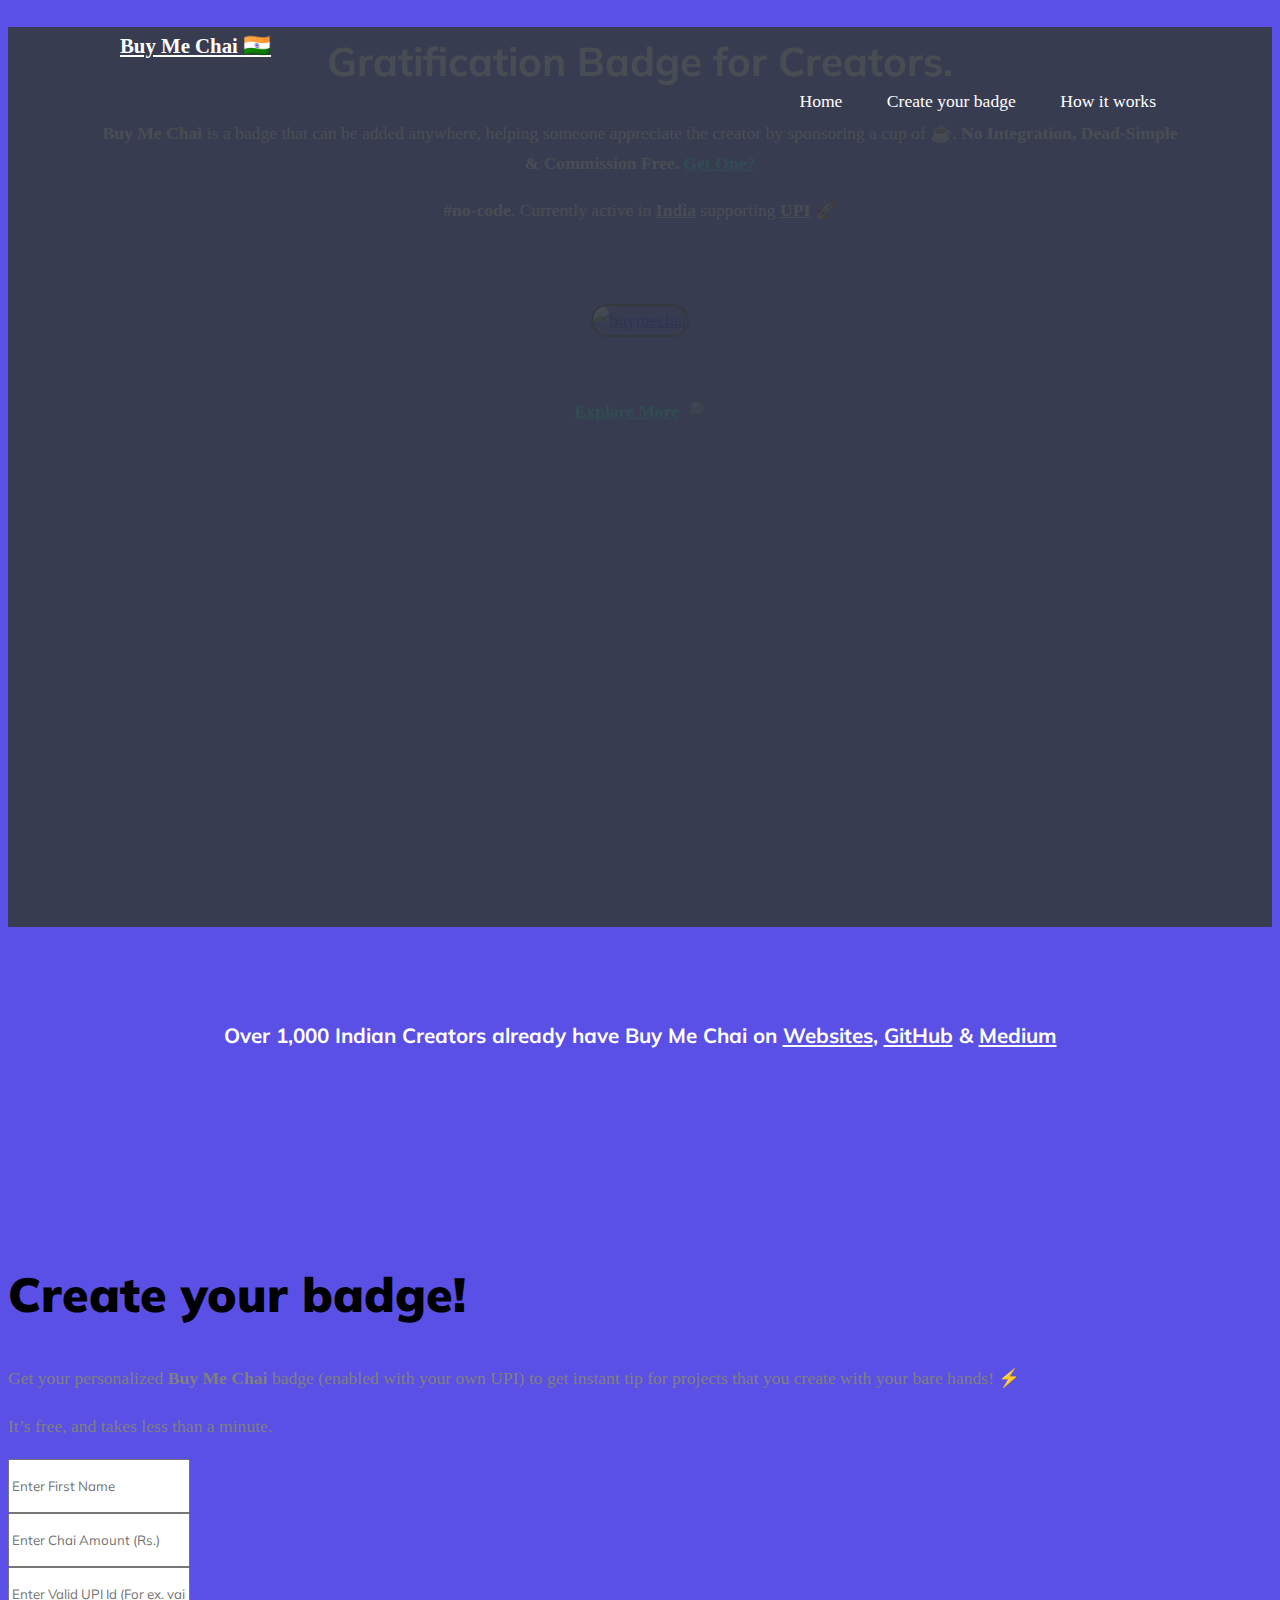
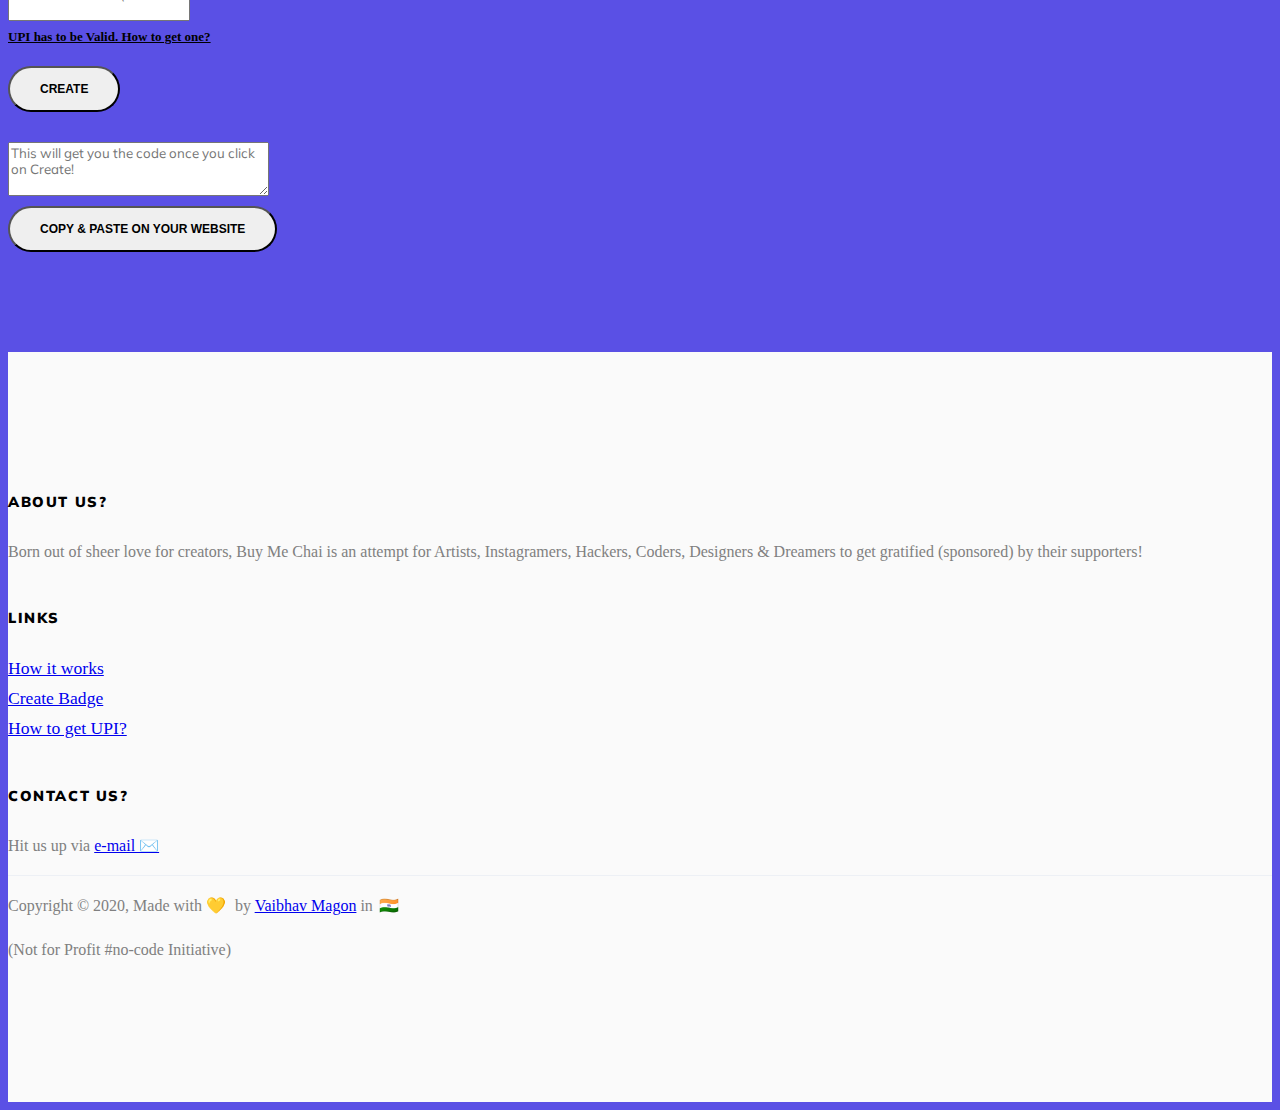
==== commit b28aa3f6: "changes" ====
--- a/index.html
+++ b/index.html
@@ -82,7 +82,7 @@
               <div class="row align-items-center">
                 <div class="col-lg-12 mb-6">
                   <h1  data-aos="fade-up" data-aos-delay="100">Gratification Badge for Creators.</h1>
-                  <p class="mb-4"><b style="font-weight: 600;">Buy Me Chai</b> is a badge that can be added anywhere, helping someone appreciate the creator by sponsoring a cup of ☕.<b style="font-weight: 900;"> No Integration, Dead-Simple & Commission Free!</b> <a href="#contact-section" class="create-class">Get One?</a></p>
+                  <p class="mb-4"><b style="font-weight: 600;">Buy Me Chai</b> is a badge that can be added anywhere, helping someone appreciate the creator by sponsoring a cup of ☕.<b style="font-weight: 900;"> No Integration, Dead-Simple & Commission Free.</b> <a href="#contact-section" class="create-class">Get One?</a></p>
                   <p class="mb-2"><b style="font-weight: 900;">#no-code</b>. Currently active in <u style="font-weight: 900;">India</u> supporting <u style="font-weight: 900;">UPI</u> 🚀 </p>
                   <br/>
                   <br/>
@@ -104,7 +104,7 @@
     <div class="site-section">
       <div class="container">
         <div class="row justify-content-center">
-          <h3 style="color:white;text-align: center;padding: 0px 20px;">100's of Indian Creators already have Buy Me Chai on <a href="https://oneshotnews.ml" style="color: white;text-decoration: underline;cursor: pointer;" target="_blank">Websites</a>, <a href="https://github.com/vaibhavmagon/Kafka-Spark-Product-Recommendation" style="color: white;text-decoration: underline;cursor: pointer;" target="_blank">GitHub</a> and <a href="https://medium.com/@vaibhav210991/host-a-personal-website-in-10-simple-steps-for-free-cfab1bd99f1f" style="color: white;text-decoration: underline;cursor: pointer;" target="_blank">Medium</a></h3>
+          <h3 style="color:white;text-align: center;padding: 0px 15px;">Over 1,000 Indian Creators already have Buy Me Chai on <a href="https://oneshotnews.ml" style="color: white;text-decoration: underline;cursor: pointer;" target="_blank">Websites</a>, <a href="https://github.com/vaibhavmagon/Kafka-Spark-Product-Recommendation" style="color: white;text-decoration: underline;cursor: pointer;" target="_blank">GitHub</a> & <a href="https://medium.com/@vaibhav210991/host-a-personal-website-in-10-simple-steps-for-free-cfab1bd99f1f" style="color: white;text-decoration: underline;cursor: pointer;" target="_blank">Medium</a></h3>
         </div>
       </div>
     </div>
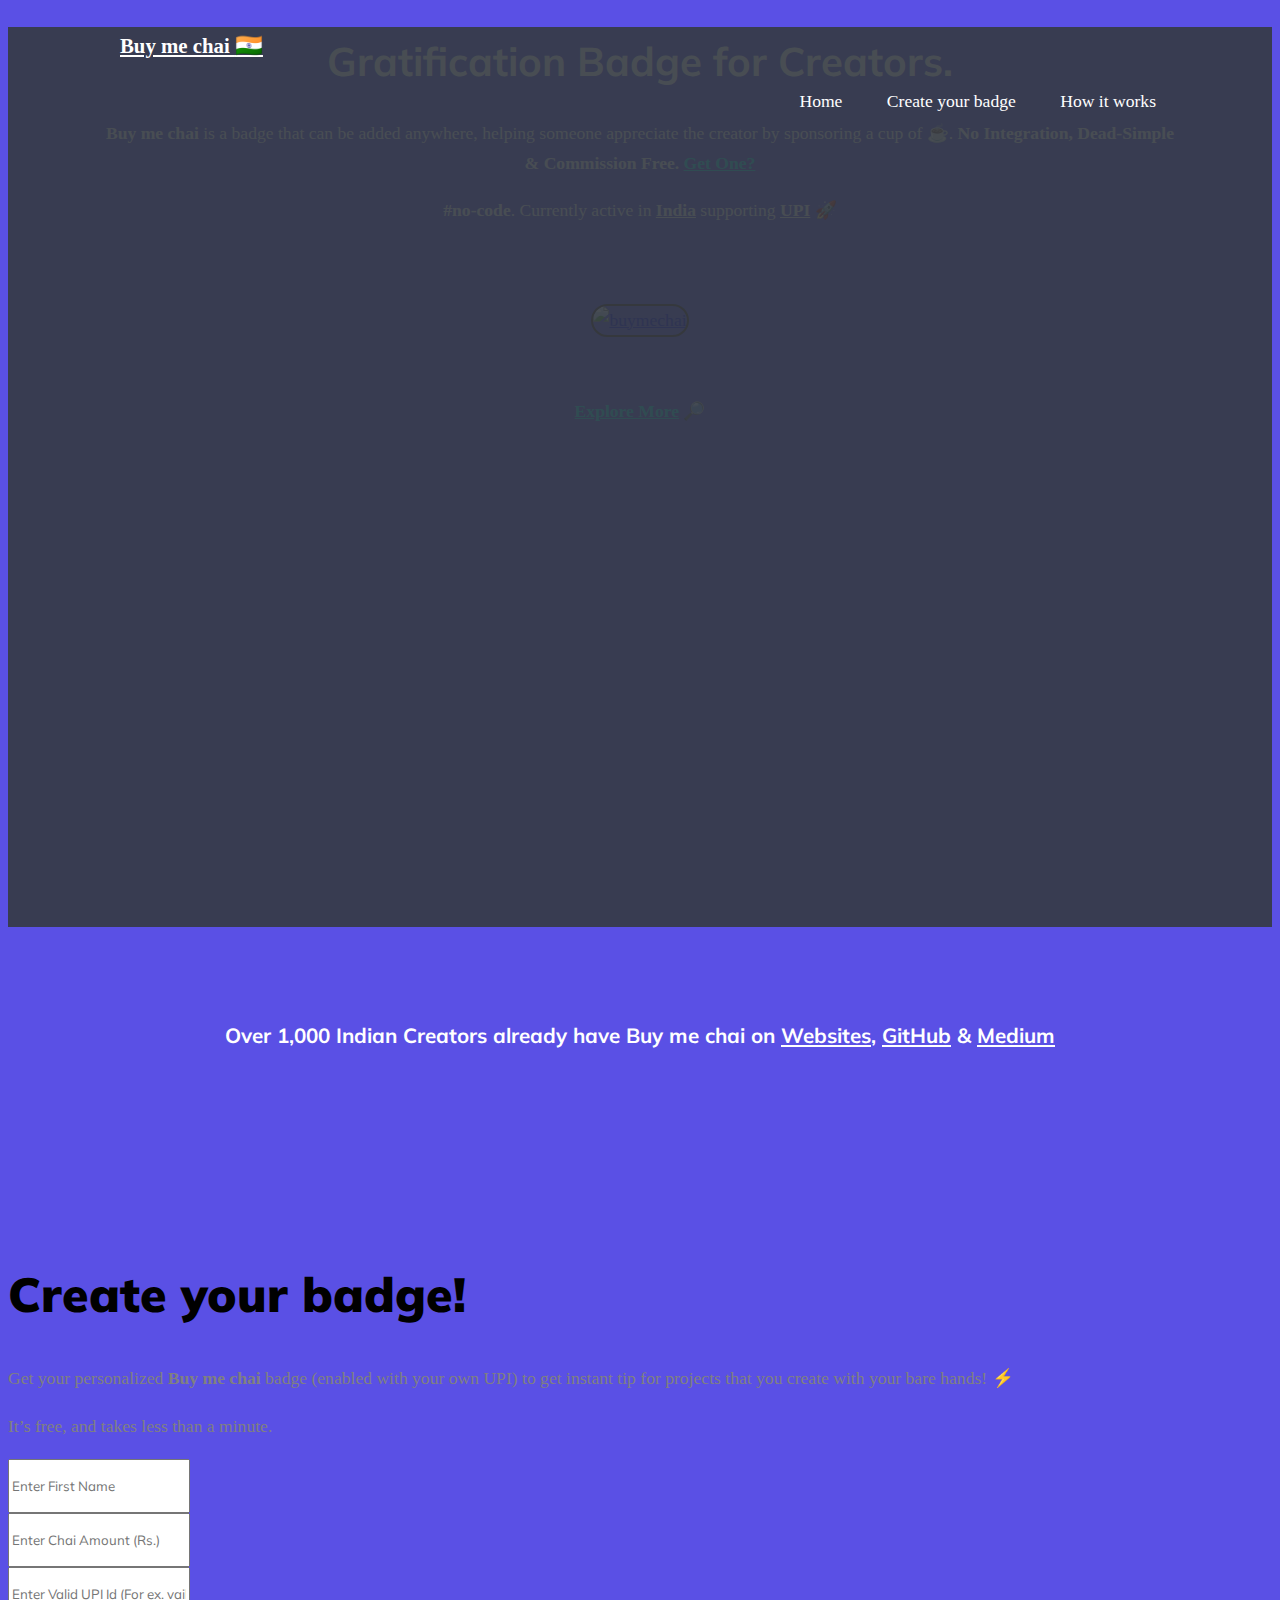
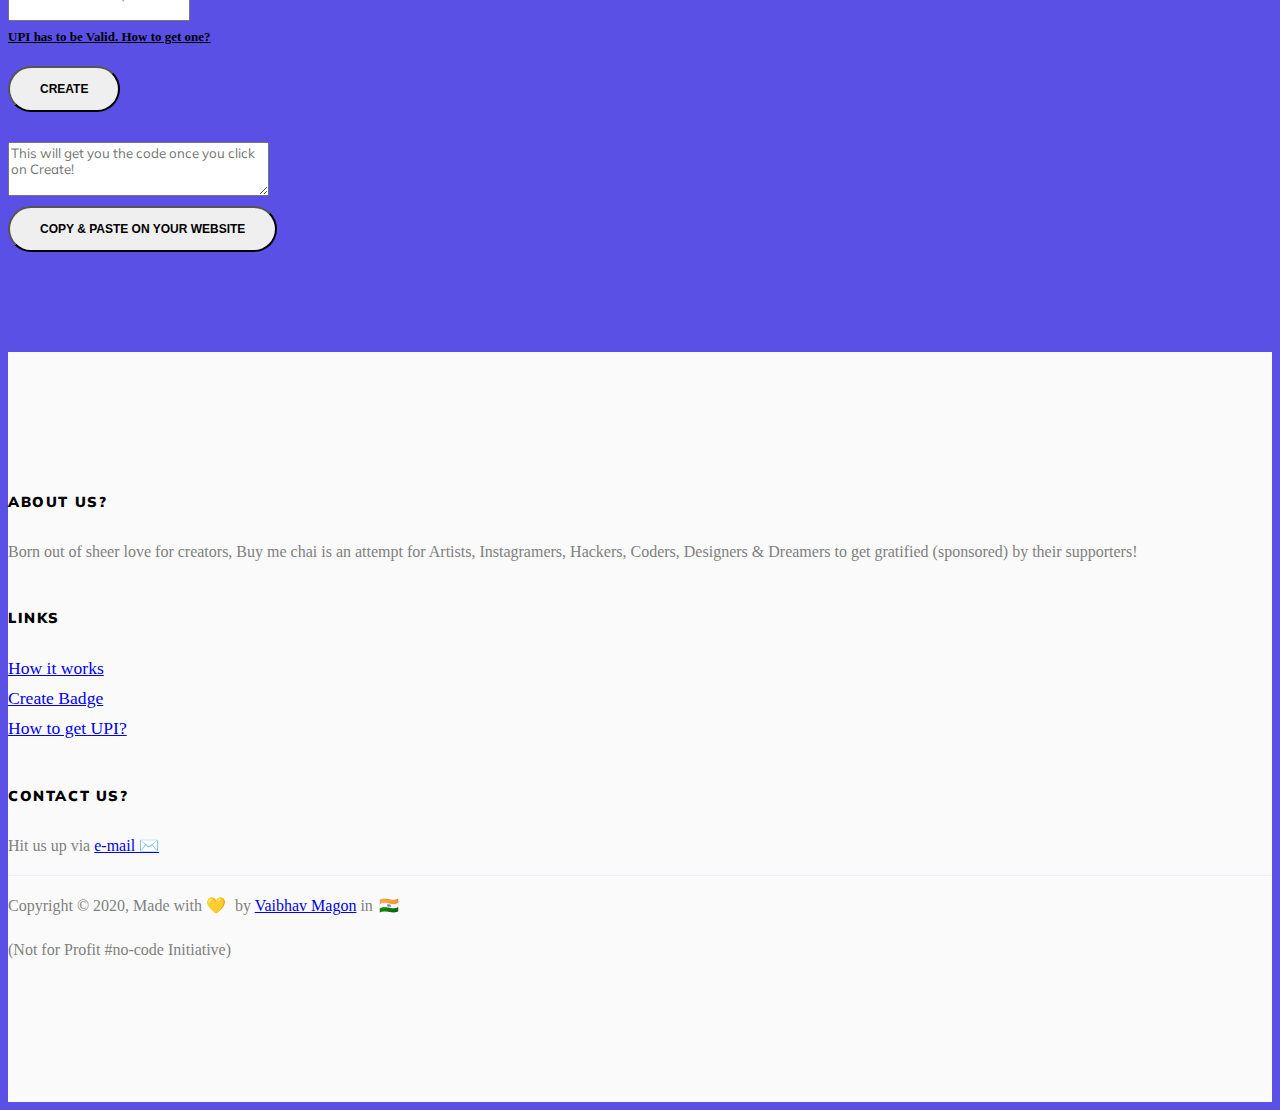
==== commit f5b6c808: "minor fixes" ====
--- a/index.html
+++ b/index.html
@@ -1,7 +1,7 @@
 <!DOCTYPE html>
 <html lang="en">
   <head>
-    <title>Buy Me Chai - Gratification Badge!</title>
+    <title>Buy me chai - Gratification Badge!</title>
     <meta charset="utf-8">
     <meta name="viewport" content="width=device-width, initial-scale=1, shrink-to-fit=no">
     <link rel="icon" type="image/png" href="https://i.ibb.co/5T5bHD3/Buy-me-chai.png"/>
@@ -25,7 +25,7 @@
 
     <link rel="stylesheet" href="css/style.css">
 
-    <meta property="og:title" content="Buy Me Chai">
+    <meta property="og:title" content="Buy me chai">
     <meta property="og:description" content="Gratification Badge for Creators">
     <meta property="og:image" content="https://i.ibb.co/0K2Bx8w/BMCLogo.png" itemprop="image">
     <!-- https://i.ibb.co/xJp99tk/https-buymechai-ml.png -->
@@ -58,7 +58,7 @@
       
       <div class="container-fluid">
         <div class="d-flex align-items-center">
-          <div class="site-logo mr-auto"><a href="index.html">Buy Me Chai <i style="font-style: normal;font-size: 1.4rem;"> 🇮🇳 </i></a></div>
+          <div class="site-logo mr-auto"><a href="index.html">Buy me chai <i style="font-style: normal;font-size: 1.4rem;"> 🇮🇳 </i></a></div>
           <div style="text-align:right!important;">
             <nav class="site-navigation position-relative text-right" role="navigation">
               <ul class="site-menu main-menu js-clone-nav mx-auto d-none d-lg-block  m-0 p-0">
@@ -82,7 +82,7 @@
               <div class="row align-items-center">
                 <div class="col-lg-12 mb-6">
                   <h1  data-aos="fade-up" data-aos-delay="100">Gratification Badge for Creators.</h1>
-                  <p class="mb-4"><b style="font-weight: 600;">Buy Me Chai</b> is a badge that can be added anywhere, helping someone appreciate the creator by sponsoring a cup of ☕.<b style="font-weight: 900;"> No Integration, Dead-Simple & Commission Free.</b> <a href="#contact-section" class="create-class">Get One?</a></p>
+                  <p class="mb-4"><b style="font-weight: 600;">Buy me chai</b> is a badge that can be added anywhere, helping someone appreciate the creator by sponsoring a cup of ☕.<b style="font-weight: 900;"> No Integration, Dead-Simple & Commission Free.</b> <a href="#contact-section" class="create-class">Get One?</a></p>
                   <p class="mb-2"><b style="font-weight: 900;">#no-code</b>. Currently active in <u style="font-weight: 900;">India</u> supporting <u style="font-weight: 900;">UPI</u> 🚀 </p>
                   <br/>
                   <br/>
@@ -104,7 +104,7 @@
     <div class="site-section">
       <div class="container">
         <div class="row justify-content-center">
-          <h3 style="color:white;text-align: center;padding: 0px 15px;">Over 1,000 Indian Creators already have Buy Me Chai on <a href="https://oneshotnews.ml" style="color: white;text-decoration: underline;cursor: pointer;" target="_blank">Websites</a>, <a href="https://github.com/vaibhavmagon/Kafka-Spark-Product-Recommendation" style="color: white;text-decoration: underline;cursor: pointer;" target="_blank">GitHub</a> & <a href="https://medium.com/@vaibhav210991/host-a-personal-website-in-10-simple-steps-for-free-cfab1bd99f1f" style="color: white;text-decoration: underline;cursor: pointer;" target="_blank">Medium</a></h3>
+          <h3 style="color:white;text-align: center;padding: 0px 15px;">Over 1,000 Indian Creators already have Buy me chai on <a href="https://oneshotnews.ml" style="color: white;text-decoration: underline;cursor: pointer;" target="_blank">Websites</a>, <a href="https://github.com/vaibhavmagon/Kafka-Spark-Product-Recommendation" style="color: white;text-decoration: underline;cursor: pointer;" target="_blank">GitHub</a> & <a href="https://medium.com/@vaibhav210991/host-a-personal-website-in-10-simple-steps-for-free-cfab1bd99f1f" style="color: white;text-decoration: underline;cursor: pointer;" target="_blank">Medium</a></h3>
         </div>
       </div>
     </div>
@@ -116,7 +116,7 @@
           <div class="col-md-7">
             
             <h2 class="section-title mb-3">Create your badge!</h2>
-            <p class="mb-3">Get your personalized <b style="font-weight: 900;">Buy Me Chai</b> badge (enabled with your own UPI) to get instant tip for projects that you create with your bare hands! ⚡</p>
+            <p class="mb-3">Get your personalized <b style="font-weight: 900;">Buy me chai</b> badge (enabled with your own UPI) to get instant tip for projects that you create with your bare hands! ⚡</p>
             <p class="mb-5">It’s free, and takes less than a minute.</p>
             <div class="form-group row">
               <div class="col-md-6 mb-3 mb-lg-0">
@@ -178,7 +178,7 @@
         <div class="row">
           <div class="col-md-4" style="margin-bottom:40px;">
             <h3>About Us?</h3>
-            <p>Born out of sheer love for creators, Buy Me Chai is an attempt for Artists, Instagramers, Hackers, Coders, Designers & Dreamers to get gratified (sponsored) by their supporters!</p>
+            <p>Born out of sheer love for creators, Buy me chai is an attempt for Artists, Instagramers, Hackers, Coders, Designers & Dreamers to get gratified (sponsored) by their supporters!</p>
           </div>
 
           <div class="col-md-3 ml-auto" style="margin-bottom:40px;">
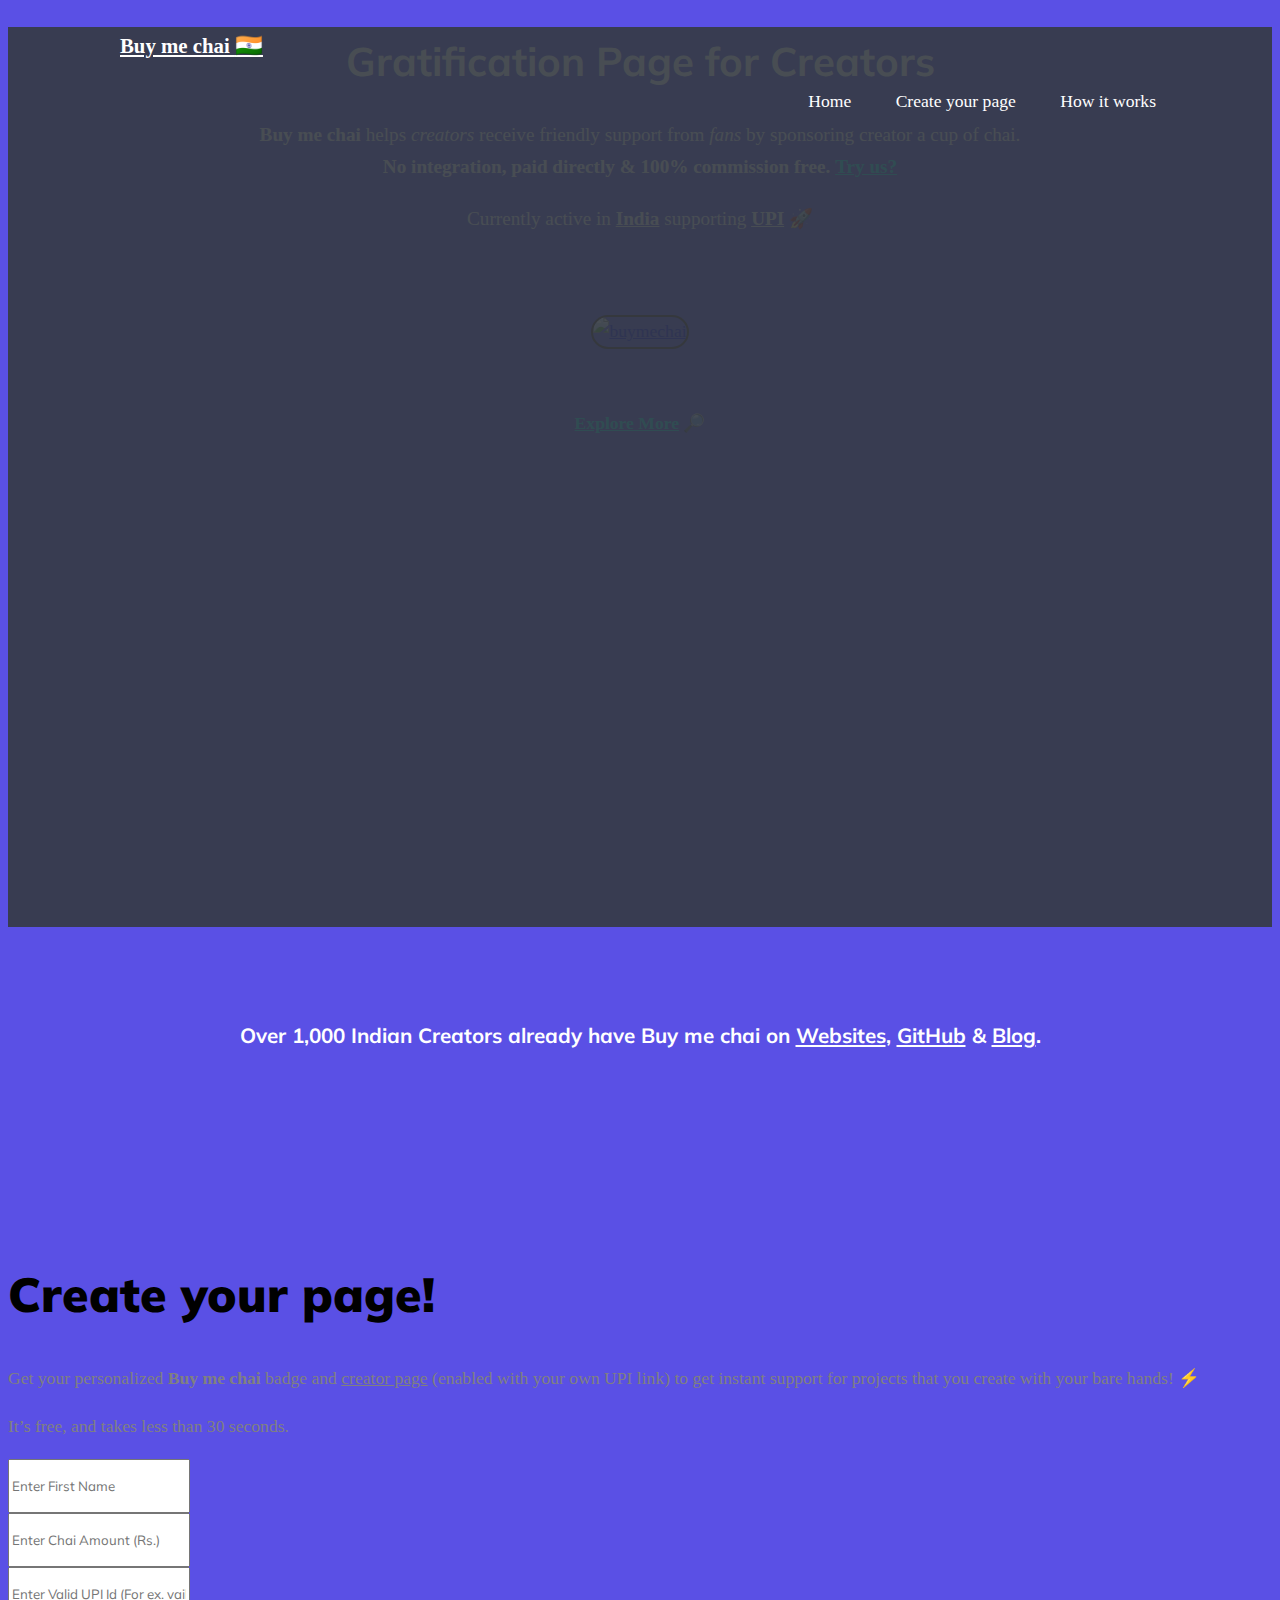
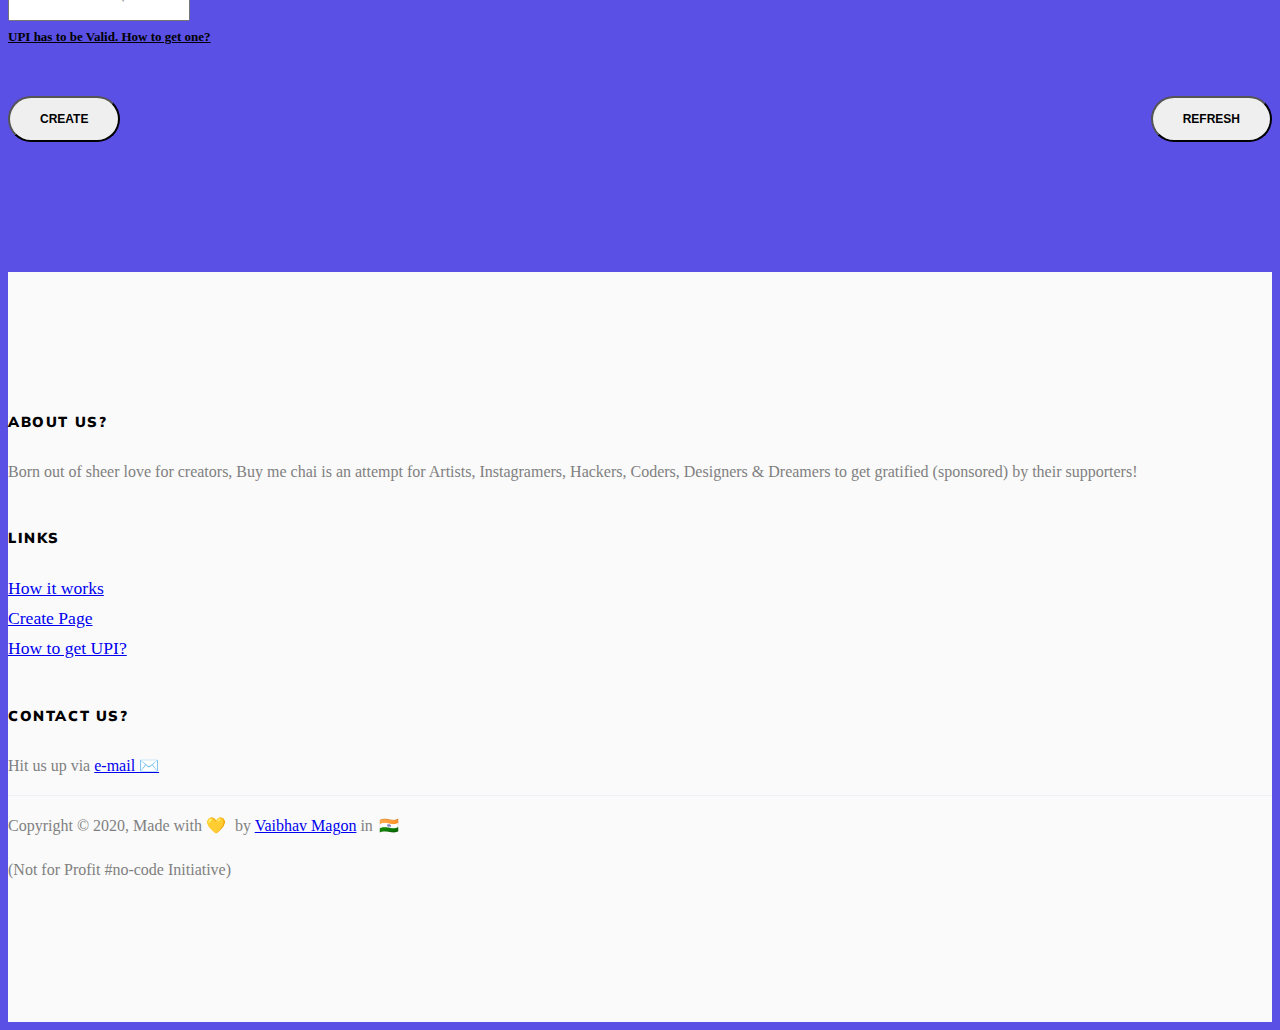
==== commit 5d0a1ded: "Adding country changes" ====
--- a/index.html
+++ b/index.html
@@ -1,7 +1,7 @@
 <!DOCTYPE html>
 <html lang="en">
   <head>
-    <title>Buy me chai - Gratification Badge!</title>
+    <title>Buy me chai - Gratification Page!</title>
     <meta charset="utf-8">
     <meta name="viewport" content="width=device-width, initial-scale=1, shrink-to-fit=no">
     <link rel="icon" type="image/png" href="https://i.ibb.co/5T5bHD3/Buy-me-chai.png"/>
@@ -26,7 +26,7 @@
     <link rel="stylesheet" href="css/style.css">
 
     <meta property="og:title" content="Buy me chai">
-    <meta property="og:description" content="Gratification Badge for Creators">
+    <meta property="og:description" content="Gratification Page for Creators">
     <meta property="og:image" content="https://i.ibb.co/0K2Bx8w/BMCLogo.png" itemprop="image">
     <!-- https://i.ibb.co/xJp99tk/https-buymechai-ml.png -->
     <meta property="og:url" content="https://buymechai.ml">
@@ -63,7 +63,7 @@
             <nav class="site-navigation position-relative text-right" role="navigation">
               <ul class="site-menu main-menu js-clone-nav mx-auto d-none d-lg-block  m-0 p-0">
                 <li><a href="#home-section" class="nav-link">Home</a></li>
-                <li><a href="#contact-section" class="nav-link">Create your badge</a></li>
+                <li><a href="#contact-section" class="nav-link">Create your page</a></li>
                  <li><a href="https://buymechai.ml/works.html" class="nav-link">How it works</a></li>
               </ul>
             </nav>
@@ -81,9 +81,9 @@
             <div class="col-12">
               <div class="row align-items-center">
                 <div class="col-lg-12 mb-6">
-                  <h1  data-aos="fade-up" data-aos-delay="100">Gratification Badge for Creators.</h1>
-                  <p class="mb-4"><b style="font-weight: 600;">Buy me chai</b> is a badge that can be added anywhere, helping someone appreciate the creator by sponsoring a cup of ☕.<b style="font-weight: 900;"> No Integration, Dead-Simple & Commission Free.</b> <a href="#contact-section" class="create-class">Get One?</a></p>
-                  <p class="mb-2"><b style="font-weight: 900;">#no-code</b>. Currently active in <u style="font-weight: 900;">India</u> supporting <u style="font-weight: 900;">UPI</u> 🚀 </p>
+                  <h1  data-aos="fade-up" data-aos-delay="100">Gratification Page for Creators</h1>
+                  <p class="mb-4"><b style="font-weight: 600;">Buy me chai</b> helps <i>creators</i> receive friendly support from <i>fans</i> by sponsoring creator a cup of chai.<br/><b style="font-weight: 700;"> No integration, paid directly & 100% commission free.</b> <a href="#contact-section" class="create-class">Try us?</a></p>
+                  <p class="mb-2">Currently active in <u style="font-weight: 900;">India</u> supporting <u style="font-weight: 900;">UPI</u> 🚀 </p>
                   <br/>
                   <br/>
                   <div style="cursor: pointer;">
@@ -104,7 +104,7 @@
     <div class="site-section">
       <div class="container">
         <div class="row justify-content-center">
-          <h3 style="color:white;text-align: center;padding: 0px 15px;">Over 1,000 Indian Creators already have Buy me chai on <a href="https://oneshotnews.ml" style="color: white;text-decoration: underline;cursor: pointer;" target="_blank">Websites</a>, <a href="https://github.com/vaibhavmagon/Kafka-Spark-Product-Recommendation" style="color: white;text-decoration: underline;cursor: pointer;" target="_blank">GitHub</a> & <a href="https://medium.com/@vaibhav210991/host-a-personal-website-in-10-simple-steps-for-free-cfab1bd99f1f" style="color: white;text-decoration: underline;cursor: pointer;" target="_blank">Medium</a></h3>
+          <h3 style="color:white;text-align: center;padding: 0px 15px;">Over 1,000 Indian Creators already have Buy me chai on <a href="https://oneshotnews.ml" style="color: white;text-decoration: underline;cursor: pointer;" target="_blank">Websites</a>, <a href="https://github.com/vaibhavmagon/Kafka-Spark-Product-Recommendation" style="color: white;text-decoration: underline;cursor: pointer;" target="_blank">GitHub</a> & <a href="https://medium.com/@vaibhav210991/host-a-personal-website-in-10-simple-steps-for-free-cfab1bd99f1f" style="color: white;text-decoration: underline;cursor: pointer;" target="_blank">Blog</a>.</h3>
         </div>
       </div>
     </div>
@@ -115,9 +115,9 @@
         <div class="row justify-content-center">
           <div class="col-md-7">
             
-            <h2 class="section-title mb-3">Create your badge!</h2>
-            <p class="mb-3">Get your personalized <b style="font-weight: 900;">Buy me chai</b> badge (enabled with your own UPI) to get instant tip for projects that you create with your bare hands! ⚡</p>
-            <p class="mb-5">It’s free, and takes less than a minute.</p>
+            <h2 class="section-title mb-3">Create your page!</h2>
+            <p class="mb-3">Get your personalized <b style="font-weight: 900;">Buy me chai</b> badge and <u>creator page</u> (enabled with your own UPI link) to get instant support for projects that you create with your bare hands! ⚡</p>
+            <p class="mb-5">It’s free, and takes less than 30 seconds.</p>
             <div class="form-group row">
               <div class="col-md-6 mb-3 mb-lg-0">
                 <input type="text" class="form-control" id="fname" placeholder="Enter First Name" required>
@@ -134,22 +134,13 @@
             </div>
             <a href="https://support.google.com/pay/india/answer/7386842?hl=en-GB" target="_blank" class="create-class" style="color: #000;font-size:13px">UPI has to be Valid. How to get one?</a>
 
+            <br/>
+            <br/>
+
             <div class="form-group row" style="margin-top: 15px;">
-              <div class="col-md-6">
+              <div class="col-md-12">
                 <button onclick="getURL()" class="btn btn-primary py-3 px-5 btn-pill">Create</button>
-              </div>
-            </div>
-            <br/>
-
-            <div class="form-group row">
-              <div class="col-md-12">
-                <textarea id="fullCode" class="form-control" cols="30" rows="10" placeholder="This will get you the code once you click on Create!"></textarea>
-              </div>
-            </div>
-
-            <div class="form-group row">
-              <div class="col-md-6">
-                <button onclick="copyCode()" class="btn btn-primary py-3 px-5 btn-pill">Copy & Paste on Your Website</button>
+                <button onclick="clearVal()" class="btn btn-primary py-3 px-5 btn-pill" style="float: right;">Refresh</button>
               </div>
             </div>
             <br/>
@@ -162,12 +153,27 @@
                     <p class="test-me"> Test Now ⬆️</p>
                     <br/><br/>
                     <p id="linkData" onclick="copyLink()"></p>
-                    <p style="font-size:0.9em">Copy (by just clicking) or share in your network 😊️</p>
+                    <p style="font-size:0.9em">Copy (just click above) or share in your network 😊️</p>
                     <a id="fullWS" target="_blank"><img style="width:25%" src="images/ws.png" alt="buymechai" border="0"/></a>
                   </div>
                 </div>
               </div>
             </div>
+
+             <br/>
+
+            <div class="form-group row" id="codeCopyTextArea" style="display:none;">
+              <div class="col-md-12">
+                <textarea id="fullCode" class="form-control" cols="30" rows="10" placeholder="This will get you the code once you click on Create!"></textarea>
+              </div>
+            </div>
+
+            <div class="form-group row" id="codeCopyTextButton" style="display:none;">
+              <div class="col-md-6">
+                <button onclick="copyCode()" class="btn btn-primary py-3 px-5 btn-pill">Copy & Paste on Your Website</button>
+              </div>
+            </div>
+
           </div>
         </div>
       </div>
@@ -184,7 +190,7 @@
           <div class="col-md-3 ml-auto" style="margin-bottom:40px;">
             <h3>Links</h3>
             <a href="https://buymechai.ml/works.html">How it works</a><br/>
-            <a href="#contact-section">Create Badge</a><br/>
+            <a href="#contact-section">Create Page</a><br/>
             <a href="https://support.google.com/pay/india/answer/7386842?hl=en-GB">How to get UPI?</a>
           </div>
 
@@ -221,8 +227,10 @@
         var y = 'https://buymechai.ml/link.html?vpa=' + (document.getElementById("fupi").value).replace(/ /g,'') + '&nm=' + (document.getElementById("fname").value).replace(/ /g,'') + '&amt=' + document.getElementById("famount").value;
         document.getElementById("fullURL").href = y;
         document.getElementById("linkData").innerHTML = y;
-        document.getElementById("fullWS").href = "https://wa.me/?text=You%20can%20sponsor%20me%20via%20BuyMeChai:%20" + encodeURIComponent(y);
+        document.getElementById("fullWS").href = "https://wa.me/?text=Hey,%20you%20can%20support%20my%20work%20at%20Buy%20me%20chai:%20" + encodeURIComponent(y);
         document.getElementById("on-the-fly-behavior").style.display = "block";
+        document.getElementById("codeCopyTextArea").style.display = "block";
+        document.getElementById("codeCopyTextButton").style.display = "block";
         var w = '<div style="text-align:center;width: 100%;">' +
                   '<style scoped>' +
                     '.on-the-fly-behavior {' +
@@ -241,6 +249,19 @@
         copyText.select();
         copyText.setSelectionRange(0, 99999); /*For mobile devices*/
         document.execCommand("copy");
+    }
+
+    function clearVal() {
+        console.log('#####');
+        document.getElementById("on-the-fly-behavior").style.display = "none";
+        document.getElementById("codeCopyTextArea").style.display = "none";
+        document.getElementById("codeCopyTextButton").style.display = "none";
+        document.getElementById("fullCode").innerHTML = "";
+        document.getElementById("linkData").innerHTML = "";
+        document.getElementById("fullWS").href = "";
+        document.getElementById("fupi").value = "";
+        document.getElementById("fname").value = "";
+        document.getElementById("famount").value = "";
     }
 
     function copyLink() {
--- a/css/style.css
+++ b/css/style.css
@@ -640,7 +640,10 @@
   }
   @media (min-width: 991.98px) {
       .intro-section p {
-        padding: 0px 90px; } }
+        padding: 0px 90px;
+        font-size: 1.2rem;
+      }
+  }
 
 .test-me{
    font-weight: 600;
@@ -814,8 +817,8 @@
             font-weight: 600;
             cursor: pointer;
             border: 1px solid #095CC5;
-            font-size: 10px;
-        }  
+            font-size: 12px;
+        }
      }
     .image-absolute-box .box .icon-wrap {
       color: #fff;
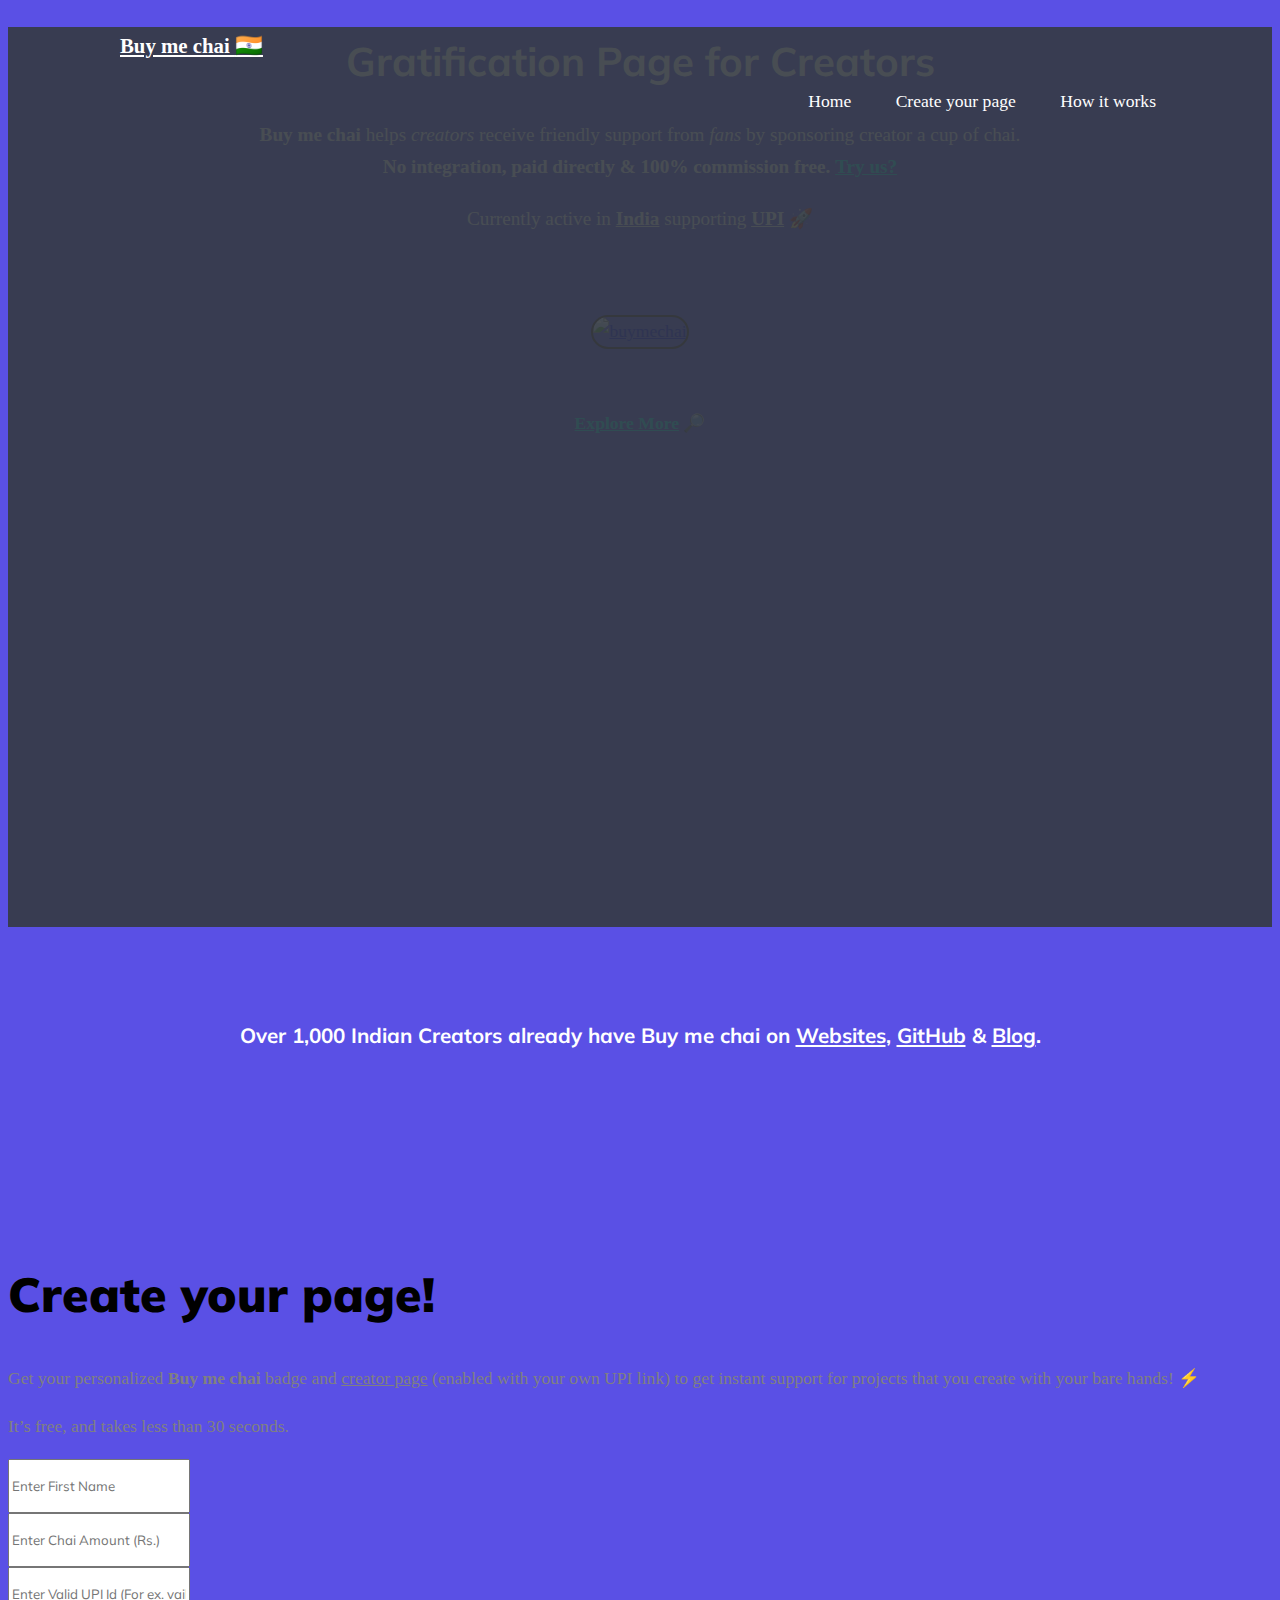
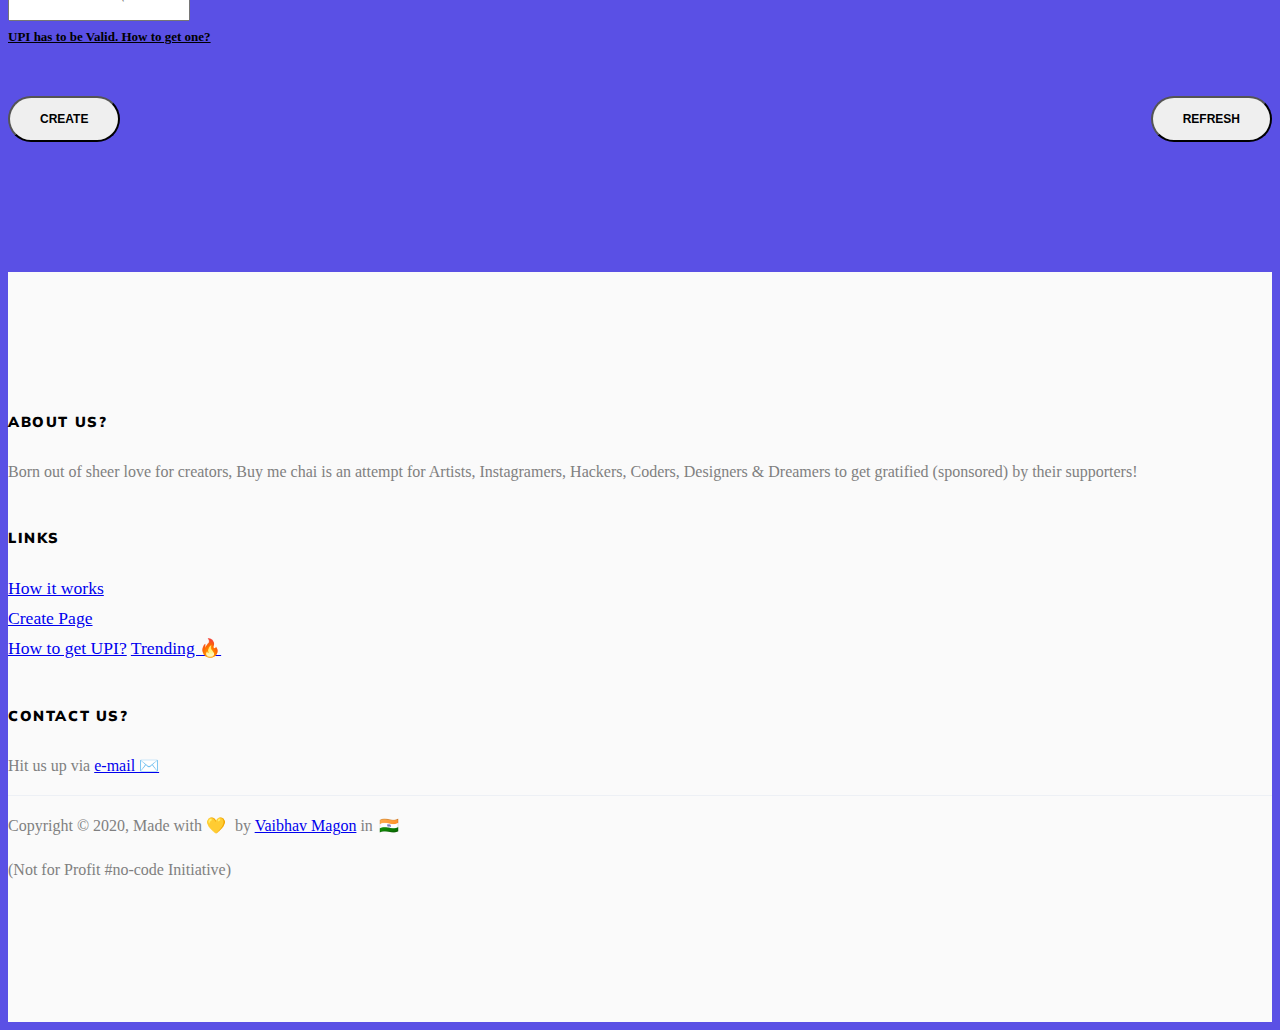
==== commit 59840e37: "changes" ====
--- a/index.html
+++ b/index.html
@@ -1,7 +1,7 @@
 <!DOCTYPE html>
 <html lang="en">
   <head>
-    <title>Buy me chai - Gratification Page!</title>
+    <title>Buy me chai: Gratification Page for Creators!</title>
     <meta charset="utf-8">
     <meta name="viewport" content="width=device-width, initial-scale=1, shrink-to-fit=no">
     <link rel="icon" type="image/png" href="https://i.ibb.co/5T5bHD3/Buy-me-chai.png"/>
@@ -192,6 +192,7 @@
             <a href="https://buymechai.ml/works.html">How it works</a><br/>
             <a href="#contact-section">Create Page</a><br/>
             <a href="https://support.google.com/pay/india/answer/7386842?hl=en-GB">How to get UPI?</a>
+            <a href="https://betalist.com/startups/buymechai">Trending 🔥</a>
           </div>
 
           <div class="col-md-4">
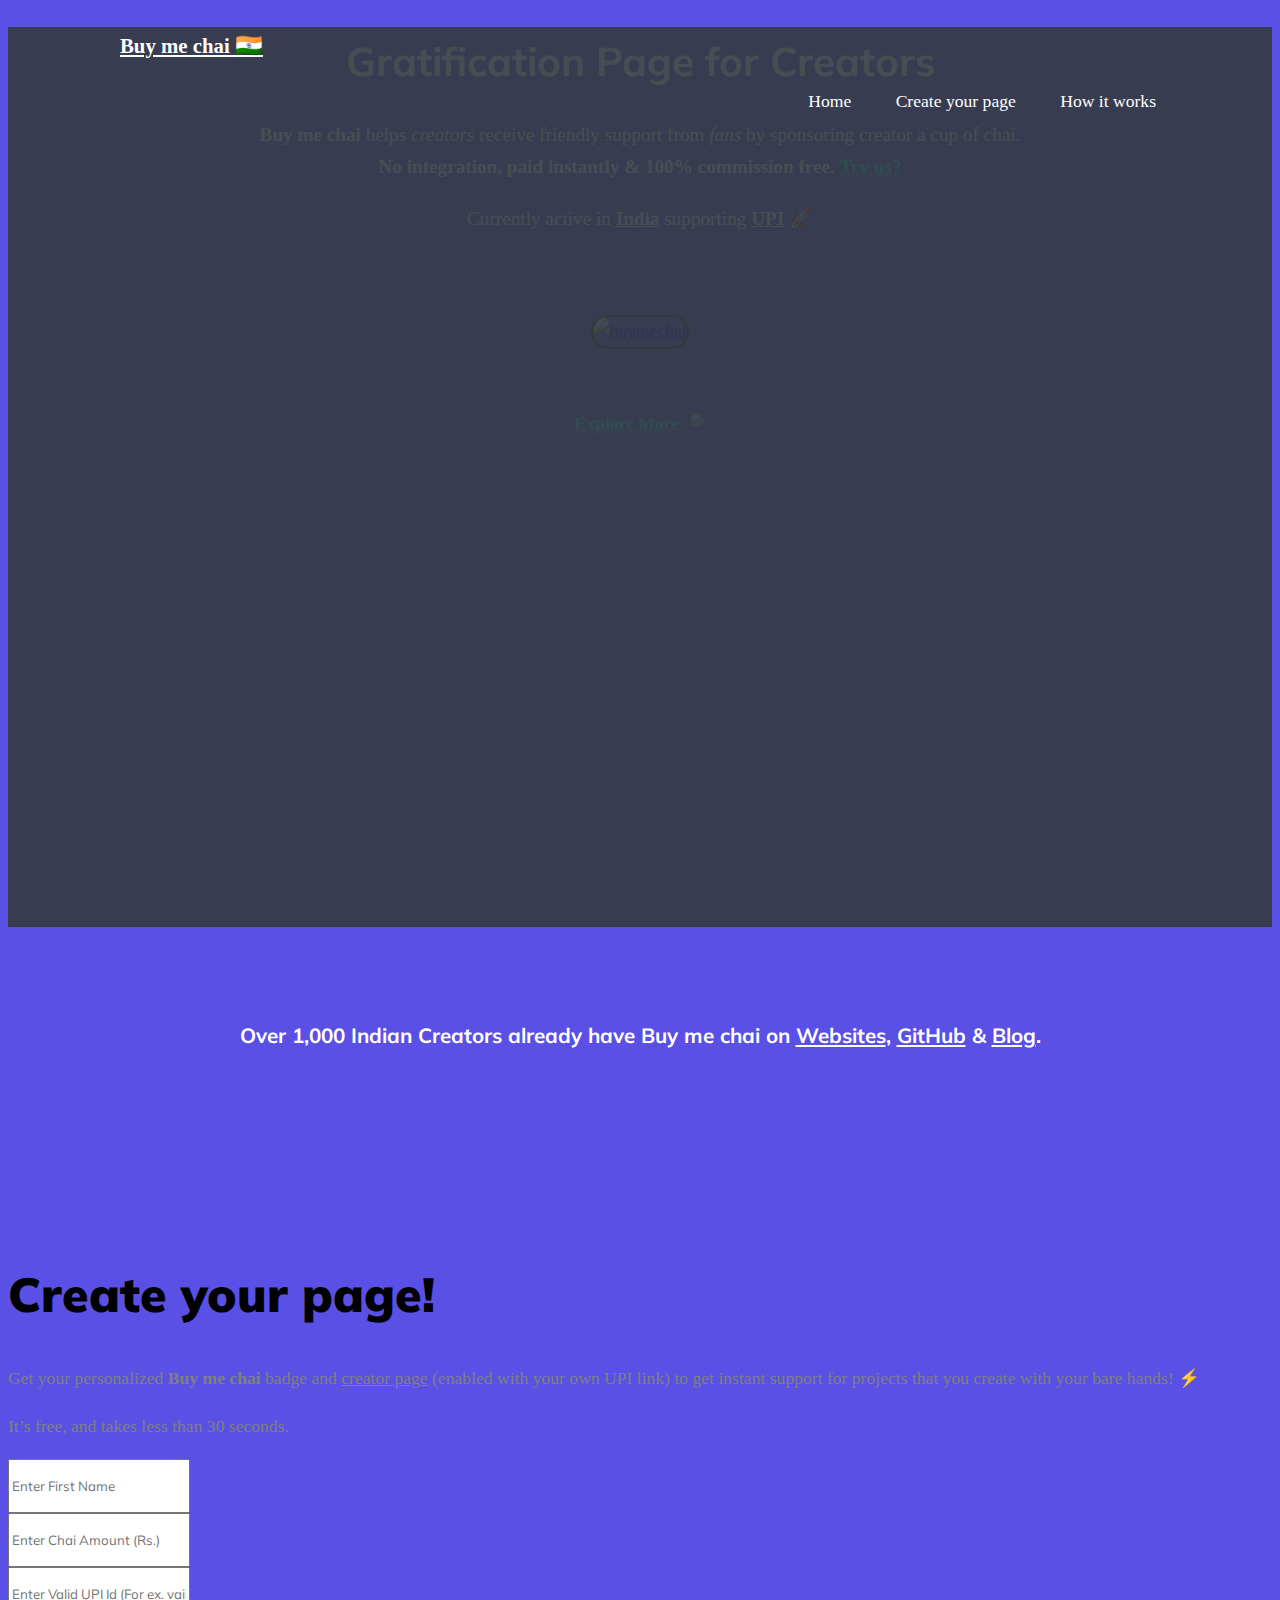
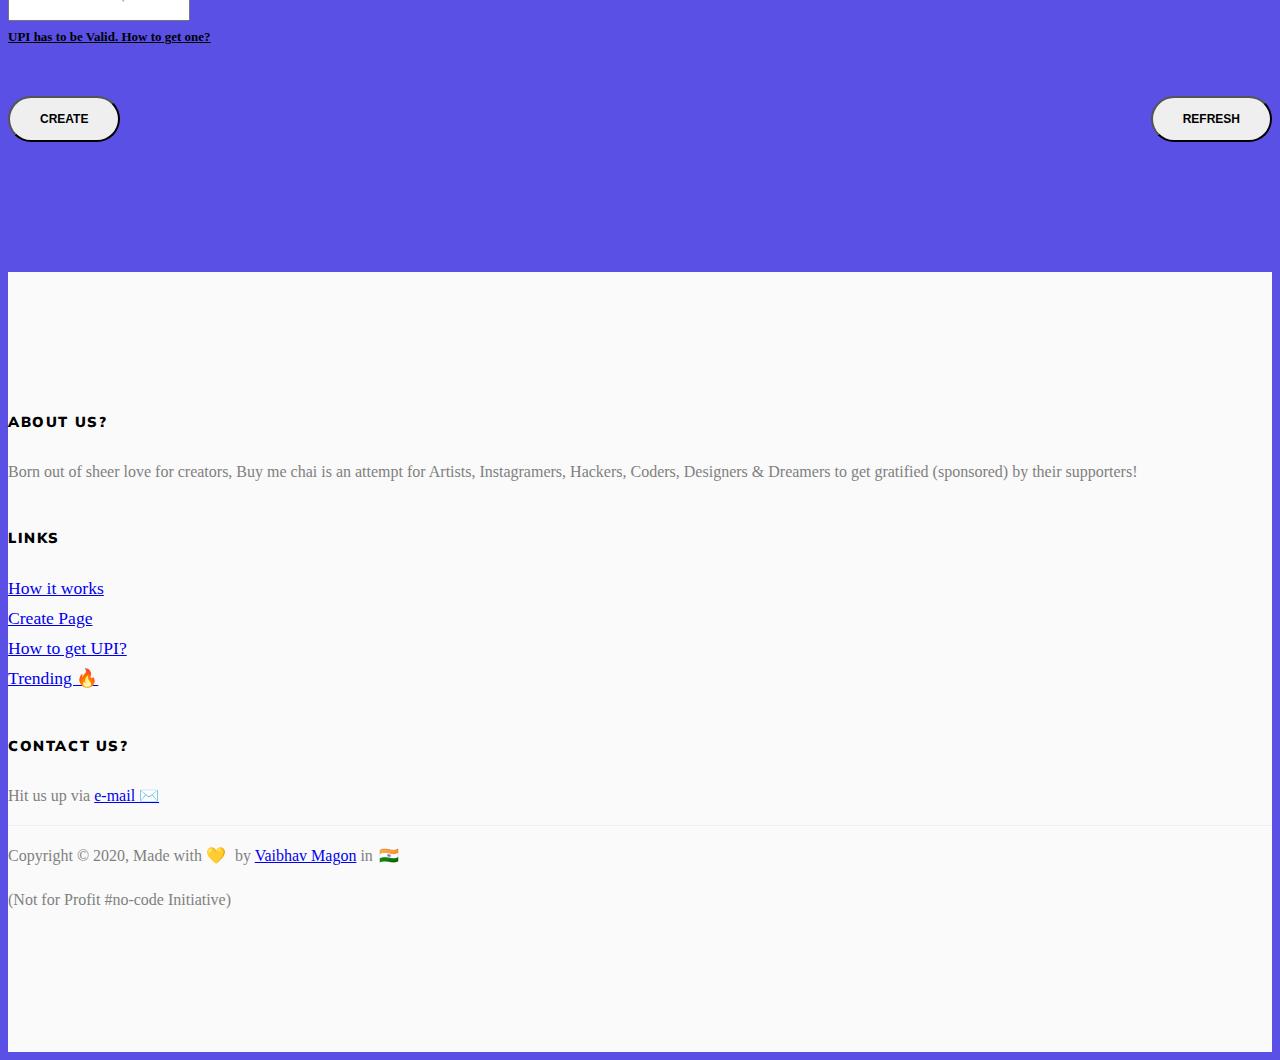
==== commit 1046db07: "changes" ====
--- a/index.html
+++ b/index.html
@@ -82,7 +82,7 @@
               <div class="row align-items-center">
                 <div class="col-lg-12 mb-6">
                   <h1  data-aos="fade-up" data-aos-delay="100">Gratification Page for Creators</h1>
-                  <p class="mb-4"><b style="font-weight: 600;">Buy me chai</b> helps <i>creators</i> receive friendly support from <i>fans</i> by sponsoring creator a cup of chai.<br/><b style="font-weight: 700;"> No integration, paid directly & 100% commission free.</b> <a href="#contact-section" class="create-class">Try us?</a></p>
+                  <p class="mb-4"><b style="font-weight: 600;">Buy me chai</b> helps <i>creators</i> receive friendly support from <i>fans</i> by sponsoring creator a cup of chai.<br/><b style="font-weight: 700;"> No integration, paid instantly & 100% commission free.</b> <a href="#contact-section" class="create-class">Try us?</a></p>
                   <p class="mb-2">Currently active in <u style="font-weight: 900;">India</u> supporting <u style="font-weight: 900;">UPI</u> 🚀 </p>
                   <br/>
                   <br/>
@@ -191,7 +191,7 @@
             <h3>Links</h3>
             <a href="https://buymechai.ml/works.html">How it works</a><br/>
             <a href="#contact-section">Create Page</a><br/>
-            <a href="https://support.google.com/pay/india/answer/7386842?hl=en-GB">How to get UPI?</a>
+            <a href="https://support.google.com/pay/india/answer/7386842?hl=en-GB">How to get UPI?</a><br/>
             <a href="https://betalist.com/startups/buymechai">Trending 🔥</a>
           </div>
 
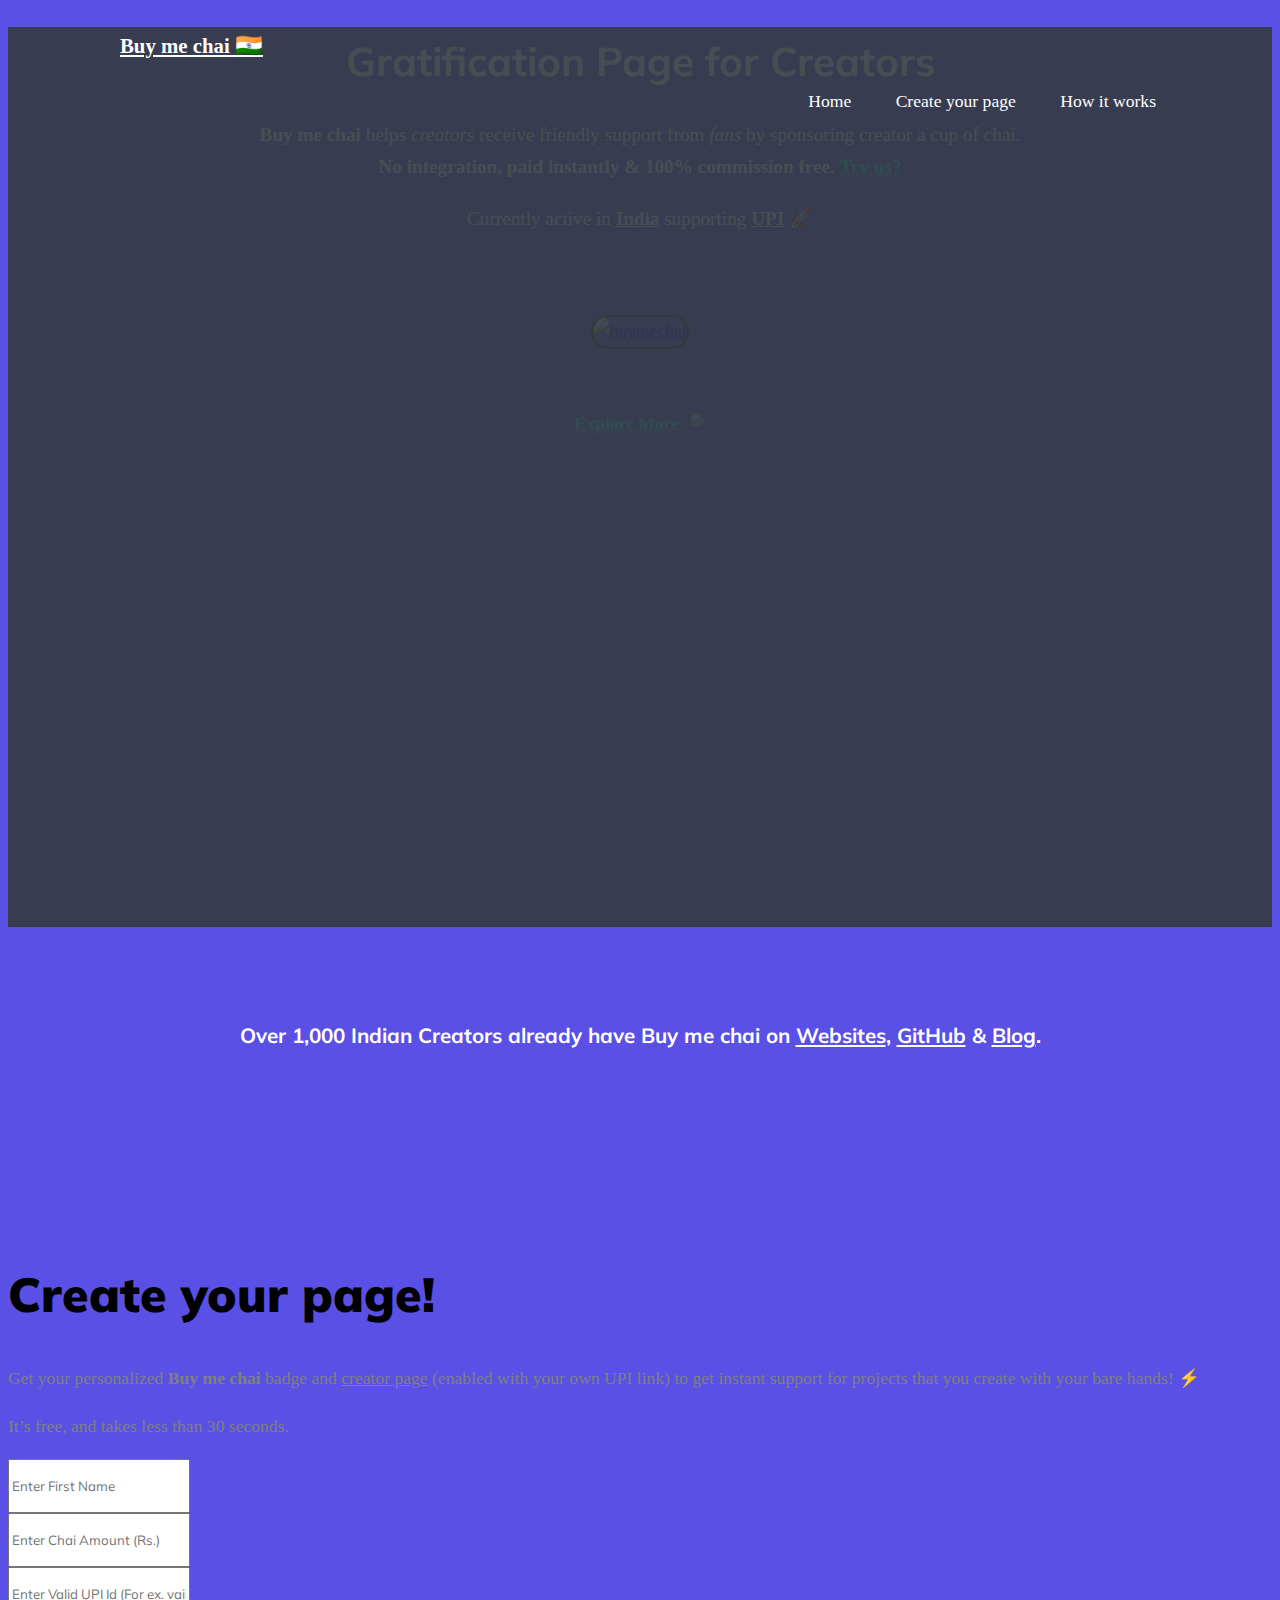
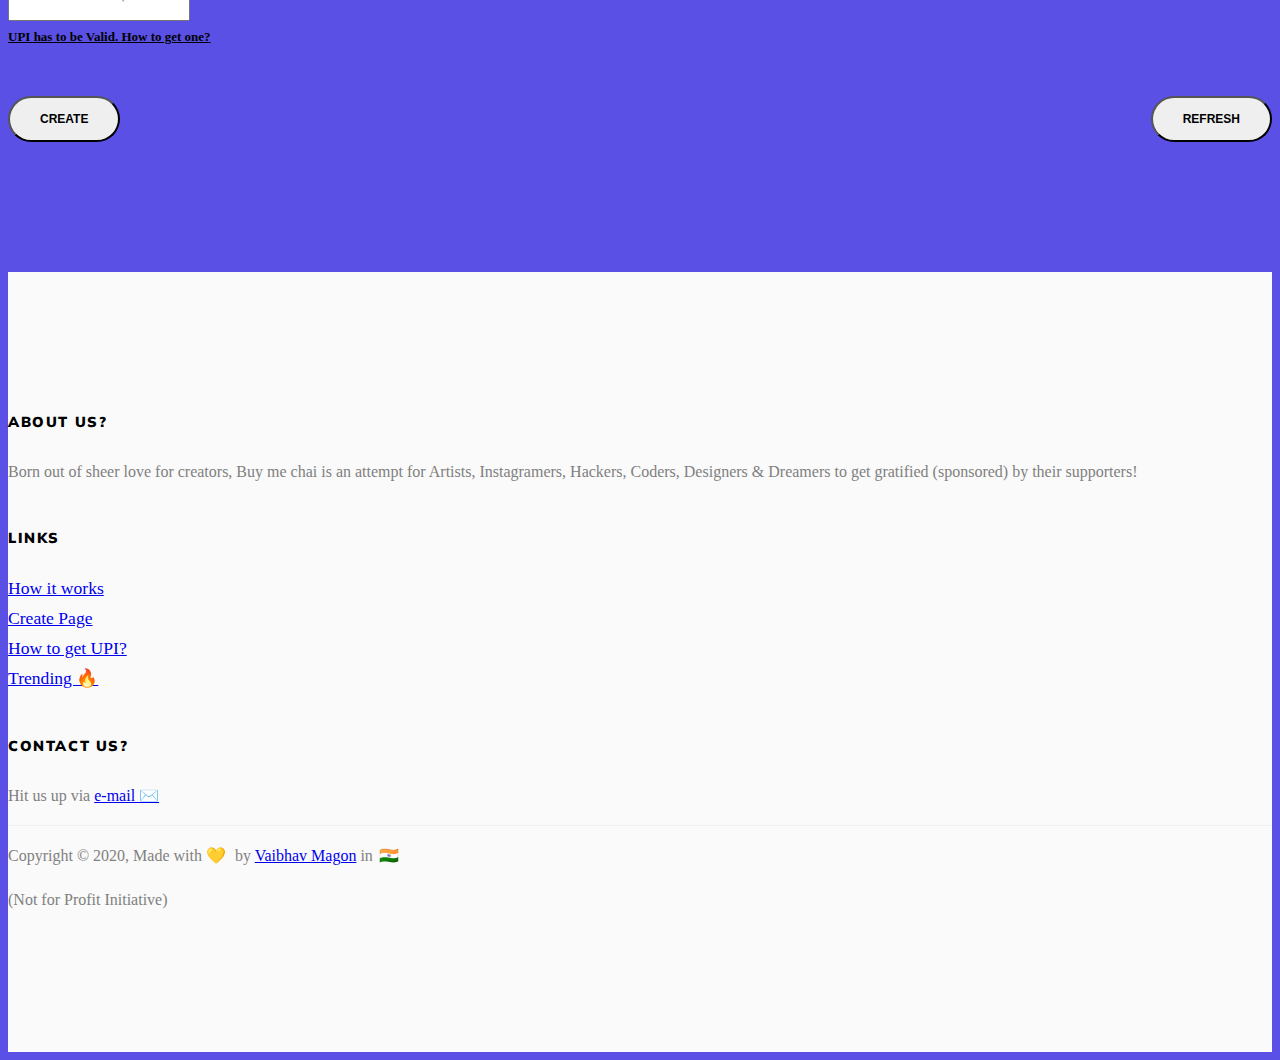
==== commit 975bd5ef: "changes" ====
--- a/index.html
+++ b/index.html
@@ -209,7 +209,7 @@
                 Copyright © 2020, Made with 💛 <i style="margin-left:5px;margin-right:2px;font-style: normal;">by <a href="https://vaibhavmagon.github.io" target="_blank">Vaibhav Magon</a> in</i> 🇮🇳
               </p>
                <p>
-                 (Not for Profit #no-code Initiative)
+                 (Not for Profit Initiative)
               </p>
             </div>
           </div>
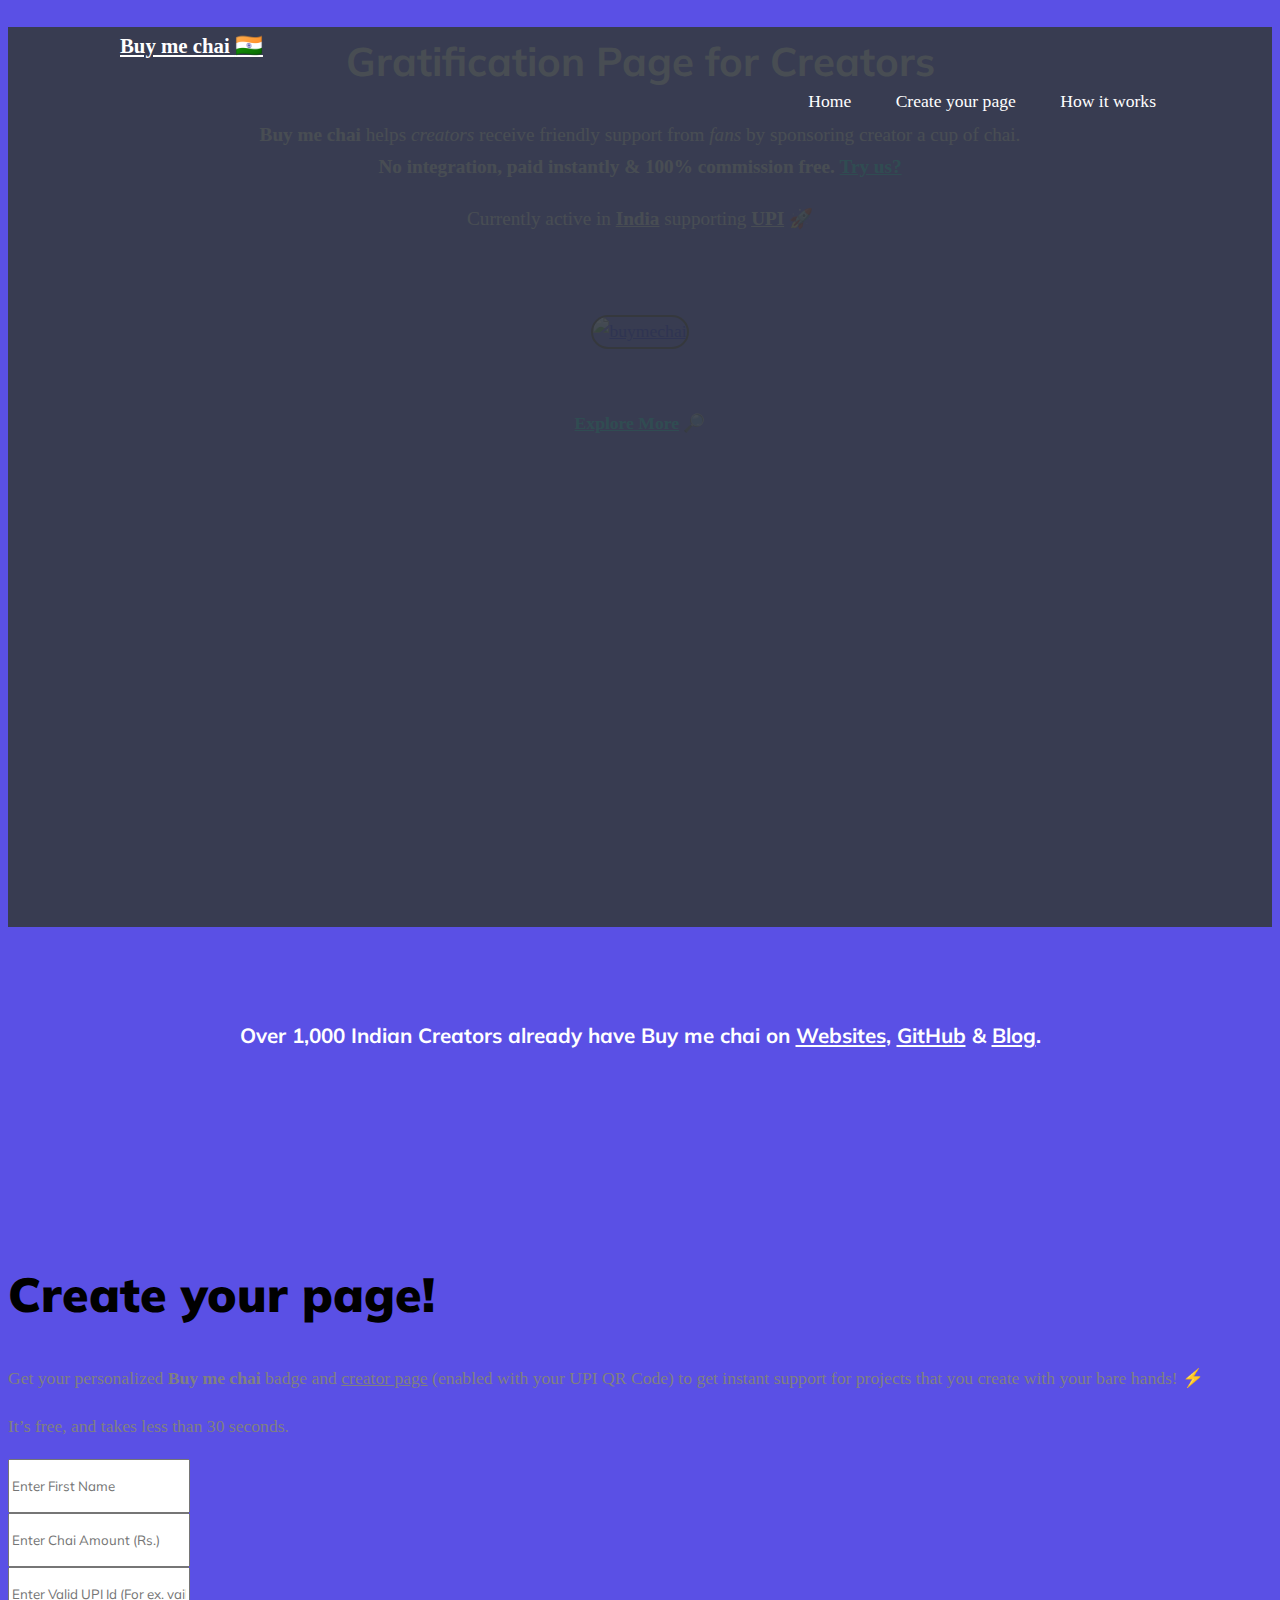
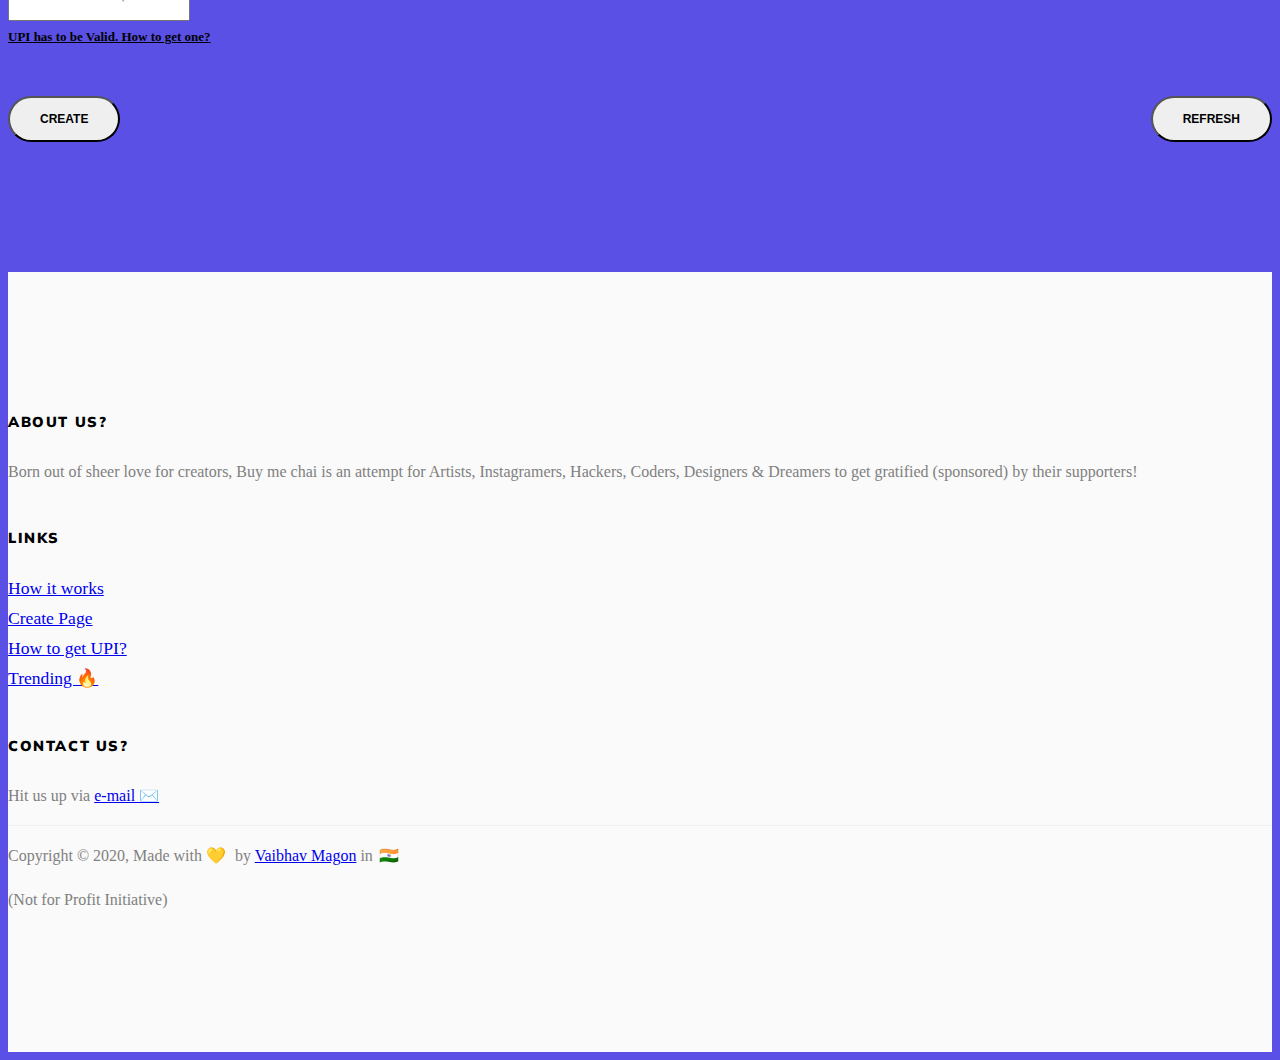
==== commit 000274d6: "changes" ====
--- a/index.html
+++ b/index.html
@@ -116,7 +116,7 @@
           <div class="col-md-7">
             
             <h2 class="section-title mb-3">Create your page!</h2>
-            <p class="mb-3">Get your personalized <b style="font-weight: 900;">Buy me chai</b> badge and <u>creator page</u> (enabled with your own UPI link) to get instant support for projects that you create with your bare hands! ⚡</p>
+            <p class="mb-3">Get your personalized <b style="font-weight: 900;">Buy me chai</b> badge and <u>creator page</u> (enabled with your UPI QR Code) to get instant support for projects that you create with your bare hands! ⚡</p>
             <p class="mb-5">It’s free, and takes less than 30 seconds.</p>
             <div class="form-group row">
               <div class="col-md-6 mb-3 mb-lg-0">
